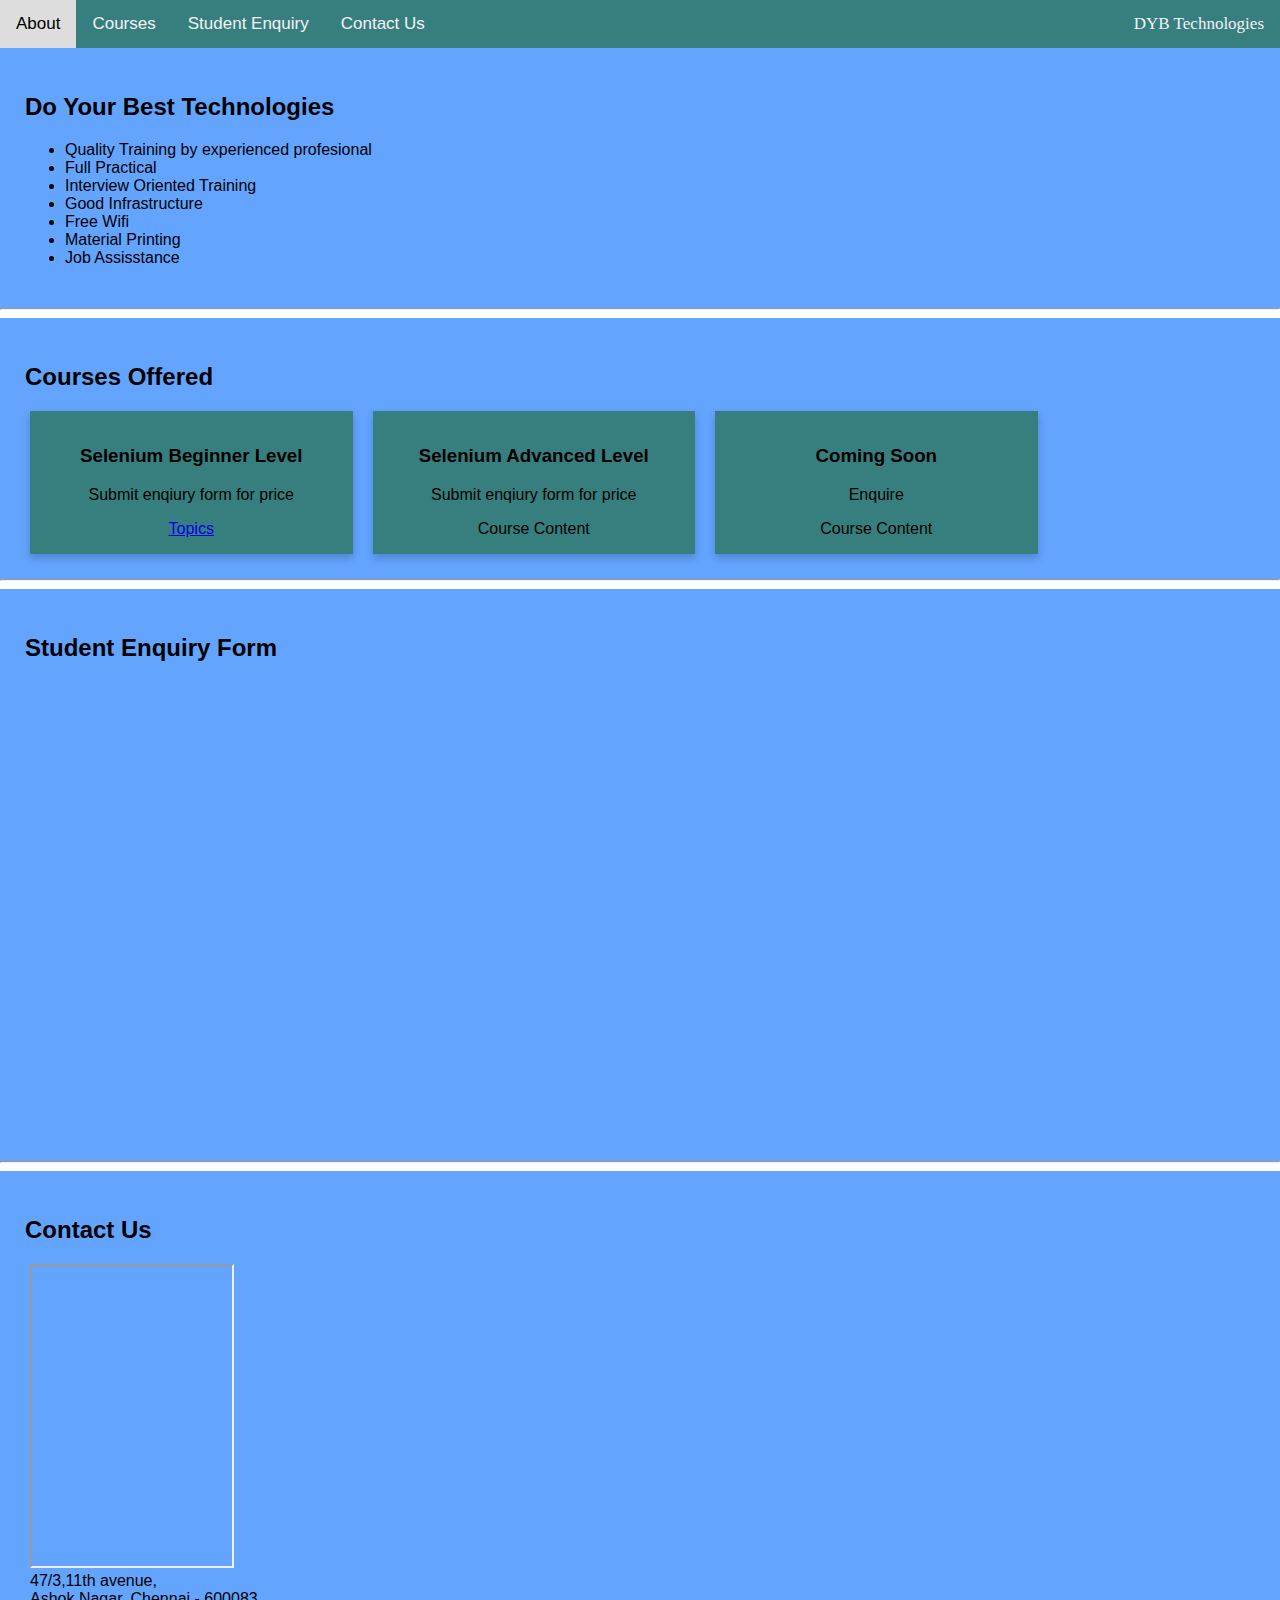
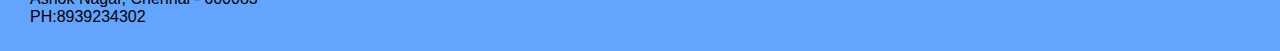
==== index.html @ 1f759fdf "Update index.html" ====
<!DOCTYPE html>
<html>

<head>
	

	<style>

		body {
 margin: 0;
  font-family: Arial, Helvetica, sans-serif;
			
}
		.section {
		 float: left;
  padding:25px;
  width: 100%;
  background-color: #63a4ff;
  //height: 300px; /* only for demonstration, should be removed */
		}
		
		.one,
		.three {
			background-color: #63a4ff;
		}
		
		.nav a {
		
  float: left;
  color: #f2f2f2;
  text-align: center;
  padding: 14px 16px;
  text-decoration: none;
  font-size: 17px;
		}
		
.topnav-right {
overflow: hidden;
  float: right;
}
		.nav {
		
  overflow: hidden;
  background-color: #377f7e;
}
.nav a:hover {
  background-color: #ddd;
  color: black;
}
		
section::after {
  content: "";
  display: table;
  clear: both;
}

  h3{
  float:center
  }
  /* Float four columns side by side */
.column {
  float: left;
  width: 25%;
  padding: 0 10px;
}

/* Remove extra left and right margins, due to padding */
.row {margin: 0 -5px;}

/* Clear floats after the columns */
.row:after {
  content: "";
  display: table;
  clear: both;
}
.columns
{
float:right
 width: 25%;
 padding: 0 10px;
}
/* Responsive columns */
@media screen and (max-width: 600px) {
  .column {
    width: 100%;
    display: block;
    margin-bottom: 20px;
  }
}

/* Style the counter cards */
.card {
  box-shadow: 0 4px 8px 0 rgba(0, 0, 0, 0.2);
  padding: 16px;
  text-align: center;
  background-color: #377f7e;
}
  

	</style>
</head>

<body>

	<div class="nav">
		<a href="#section1" class="btn">About</a>
		<a href="#section2" class="btn">Courses</a>
		<a href="#section3" class="btn">Student Enquiry</a>
		<a href="#section4" class="btn">Contact Us</a>
		 <div class="topnav-right">
    <a style="font-family:bauhaus93;">DYB Technologies</a>
  
  </div>
	</div>
	<div class="section one" id="section1">
		<h2> Do	Your Best Technologies </h2>
		<p> <ul> <li>Quality Training by experienced profesional</li>
		<li>Full Practical</li>
		<li>Interview Oriented Training</li>
		<li>Good Infrastructure</li>
		<li>Free Wifi</li>
		<li>Material Printing</li>
		<li>Job Assisstance</li>
		</ul>
	</div>
	<hr>
	<div class="section two" id="section2">
		<h2>Courses Offered</h2>
	<div class="row">
  <div class="column">
    <div class="card">
      <h3>Selenium Beginner Level</h3>
     <p class="price">Submit enqiury form for price</p>
     <a href="https://docs.google.com/document/d/1M9c5lkFuT-Nensk66oK9Jt21yXq9Nfxy/edit?usp=sharing&ouid=114120413241996877171&rtpof=true&sd=true">Topics</a>
    </div>
  </div>

  <div class="column">
    <div class="card">
      <h3>Selenium Advanced Level</h3>
    <p class="price">Submit enqiury form for price</p>
      <a>Course Content</a>
    </div>
  </div>
  
  <div class="column">
    <div class="card">
      <h3>Coming Soon</h3>
       <p class="price">Enquire</p>
    <a>Course Content</a>
    </div>
  </div>
  

</div>
	</div>
<hr>
	<div class="section three" id="section3">
		<h2>Student Enquiry Form</h2>
		<div>
		<iframe src="https://smahendrancs.getform.com/59m9n" width="600" height="450" style="border:0;" allowfullscreen="" loading="lazy"></iframe>
		</div>
		</div>
				
<hr>

<div class="section four" id="section4">
			<h2>Contact Us</h2>
			  <div class="row">
			<div class ="columns">
			<iframe src="https://www.google.com/maps/embed?pb=!1m18!1m12!1m3!1d3887.0615962649995!2d80.20887921482264!3d13.03174949081638!2m3!1f0!2f0!3f0!3m2!1i1024!2i768!4f13.1!3m3!1m2!1s0x3a52671f9f2216a1%3A0xcbea58cc3898fc81!2s47%2C%203%2C%2011th%20Ave%2C%20near%20KFC%20-%20McDonald&#39;s%2C%20Ashok%20Nagar%2C%20Mettuppalayam%2C%20Ashok%20Nagar%2C%20Chennai%2C%20Tamil%20Nadu%20600083!5e0!3m2!1sen!2sin!4v1647001934421!5m2!1sen!2sin" width="200" height="300" style="border:1;"  allowfullscreen="" loading="lazy"></iframe>
			</div>
			<div class ="column">	
		
			 47/3,11th avenue,<br>Ashok Nagar,
			Chennai - 600083
			<br>PH:8939234302
			</div>
			</div>
			</div>

</body>

</html>
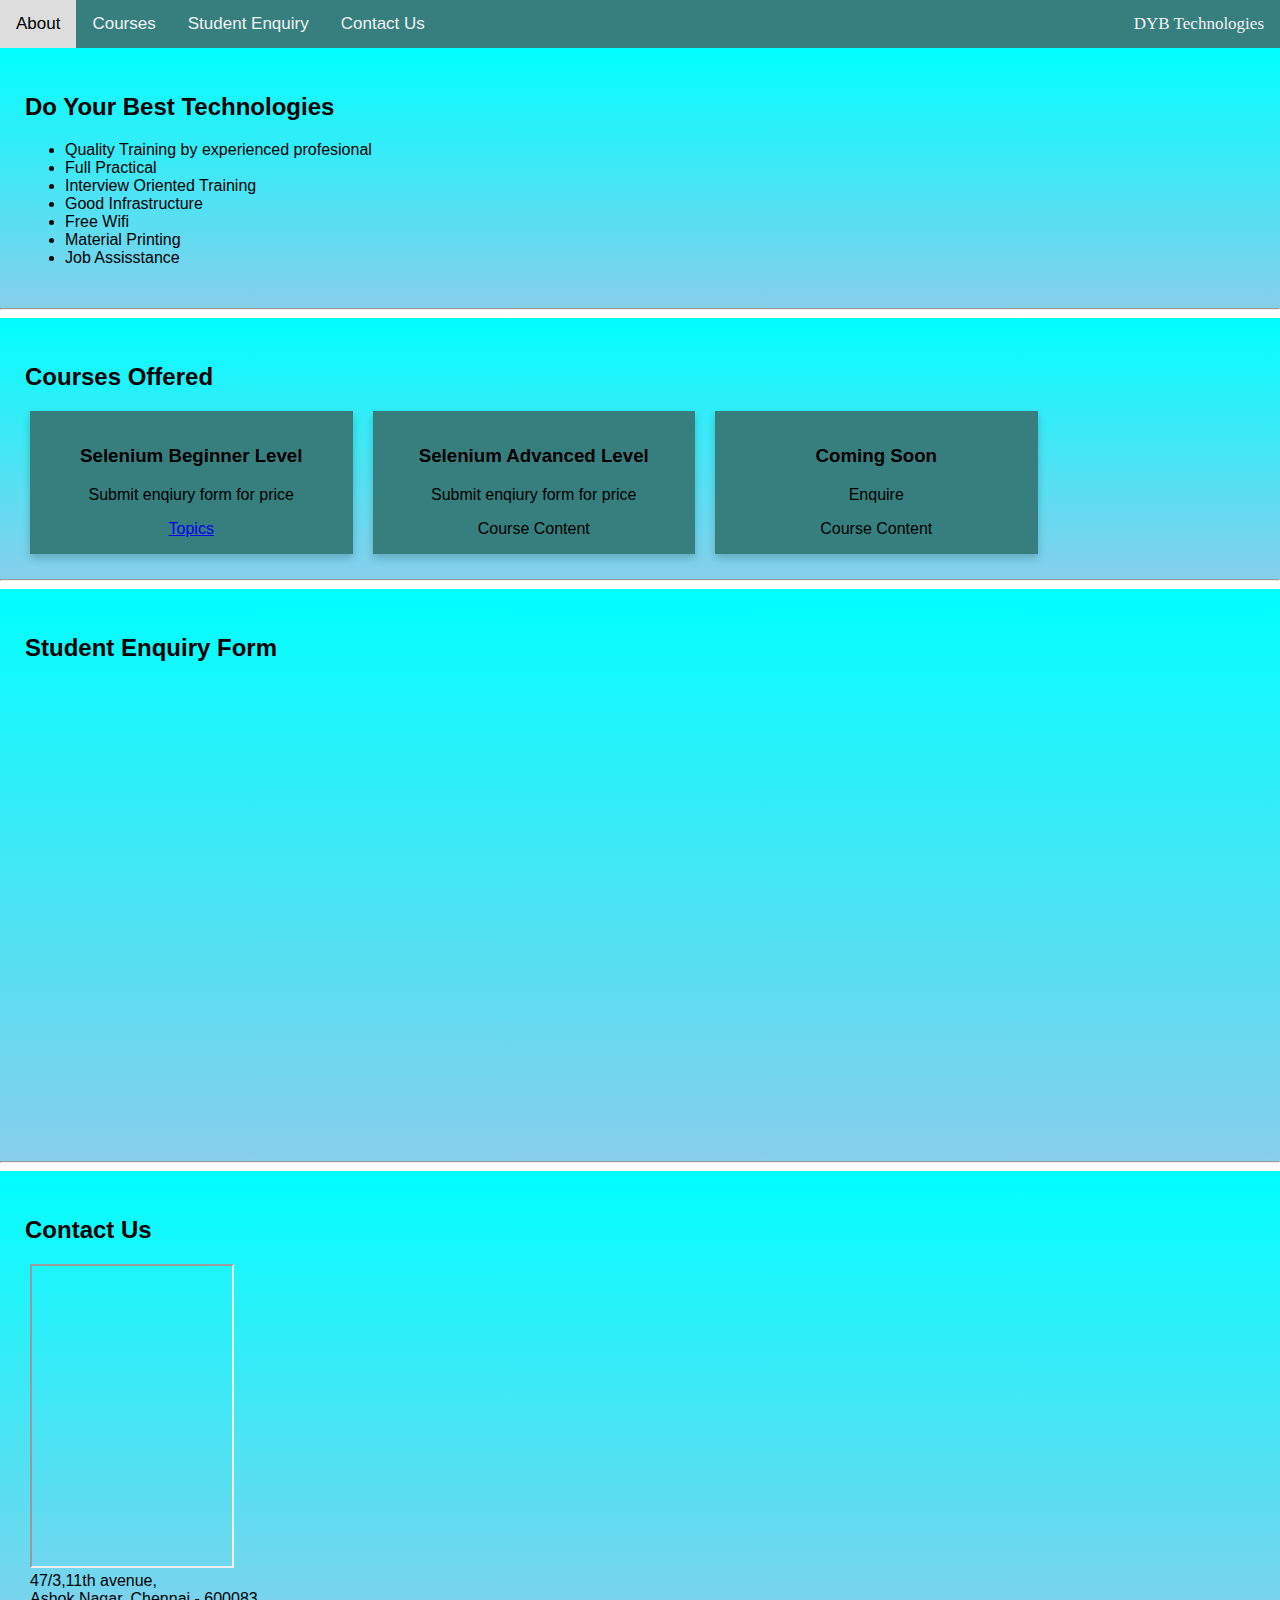
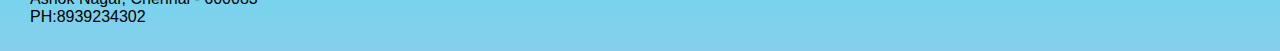
==== commit d50fe9f8: "Update index.html" ====
--- a/index.html
+++ b/index.html
@@ -15,13 +15,13 @@
 		 float: left;
   padding:25px;
   width: 100%;
-  background-color: #63a4ff;
+  background-image: linear-gradient(aqua, skyblue);
   //height: 300px; /* only for demonstration, should be removed */
 		}
 		
 		.one,
 		.three {
-			background-color: #63a4ff;
+			 background-image: linear-gradient(aqua, skyblue);
 		}
 		
 		.nav a {
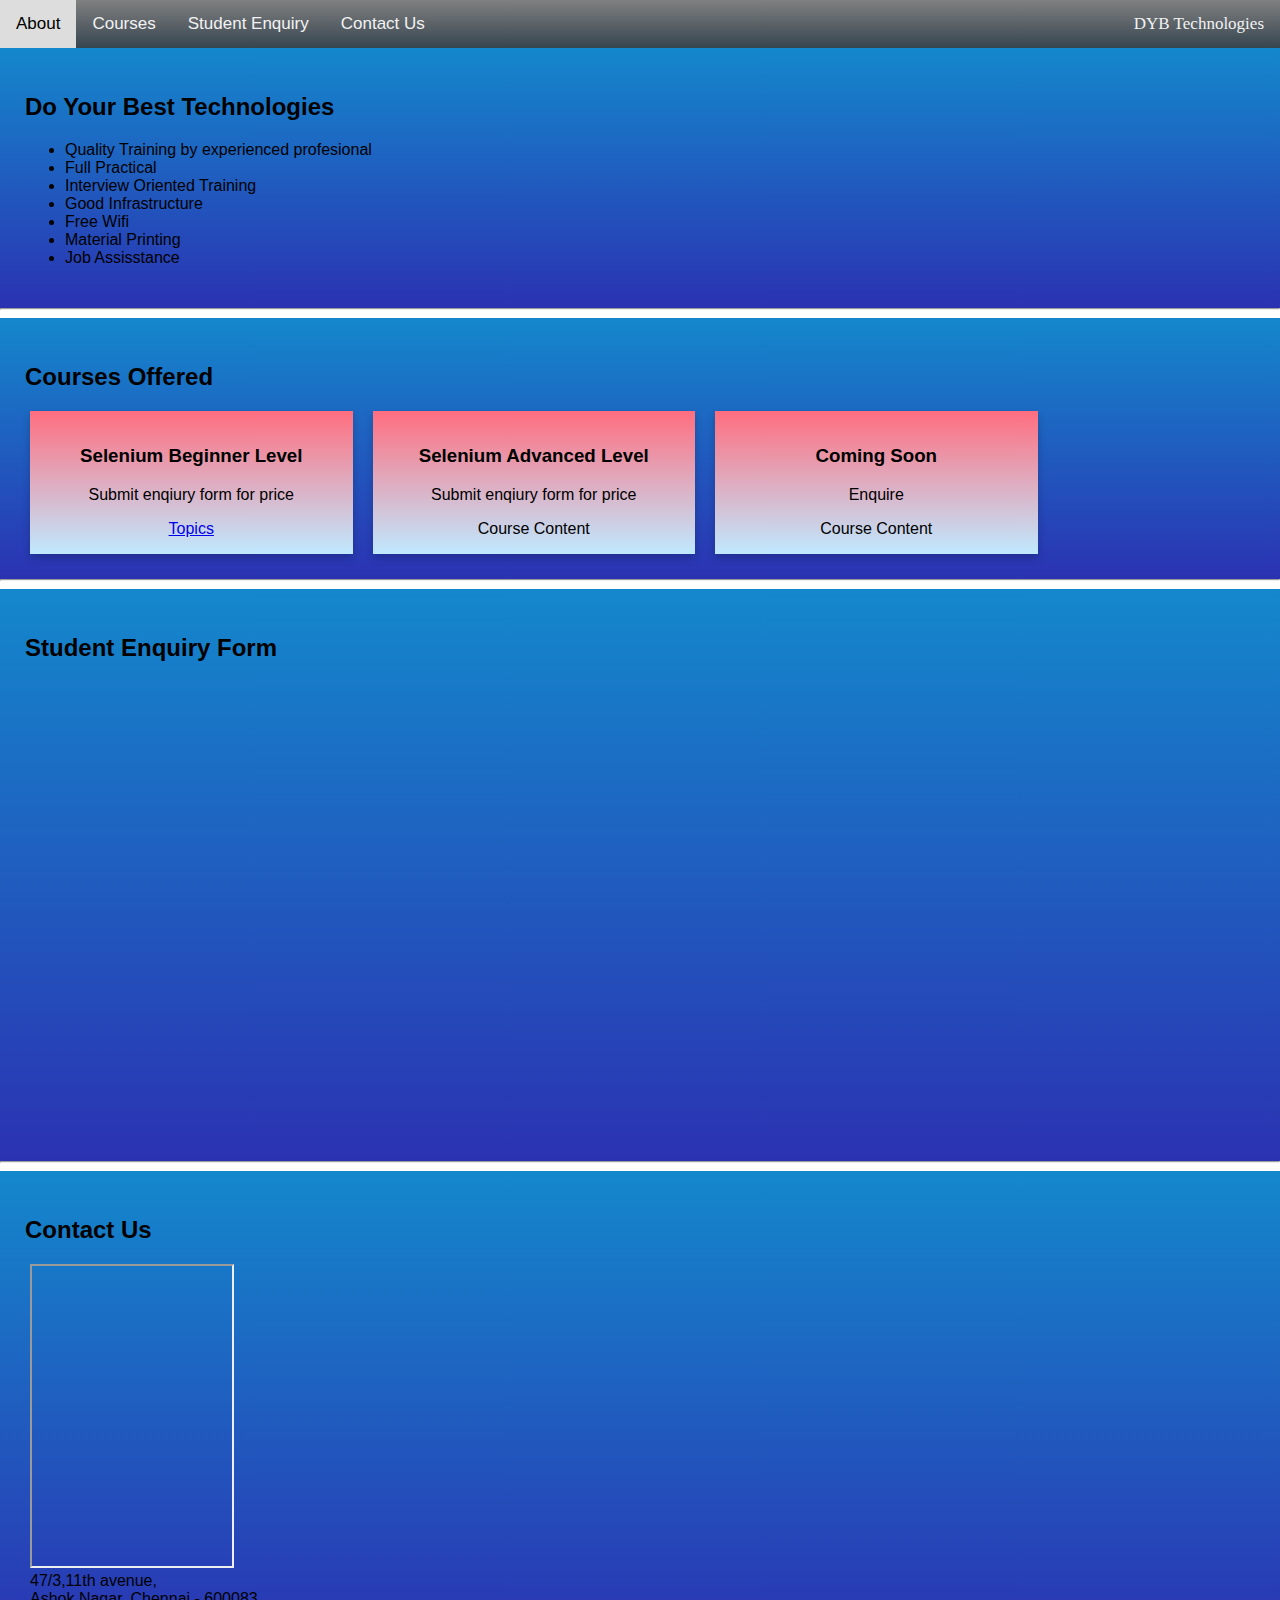
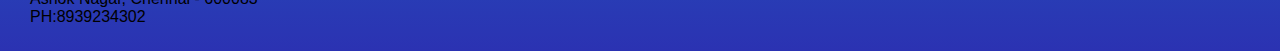
==== commit e1f40c72: "Update index.html" ====
--- a/index.html
+++ b/index.html
@@ -15,13 +15,13 @@
 		 float: left;
   padding:25px;
   width: 100%;
-  background-image: linear-gradient(aqua, skyblue);
+  background-image: linear-gradient(#1488CC, #2B32B2);
   //height: 300px; /* only for demonstration, should be removed */
 		}
 		
 		.one,
 		.three {
-			 background-image: linear-gradient(aqua, skyblue);
+			 background-image: linear-gradient(#1488CC, #2B32B2);
 		}
 		
 		.nav a {
@@ -41,7 +41,7 @@
 		.nav {
 		
   overflow: hidden;
-  background-color: #377f7e;
+ background-image:linear-gradient(grey, #36454f)
 }
 .nav a:hover {
   background-color: #ddd;
@@ -93,7 +93,7 @@
   box-shadow: 0 4px 8px 0 rgba(0, 0, 0, 0.2);
   padding: 16px;
   text-align: center;
-  background-color: #377f7e;
+  background-image: linear-gradient(#ff6e7f , #bfe9ff);
 }
   
 
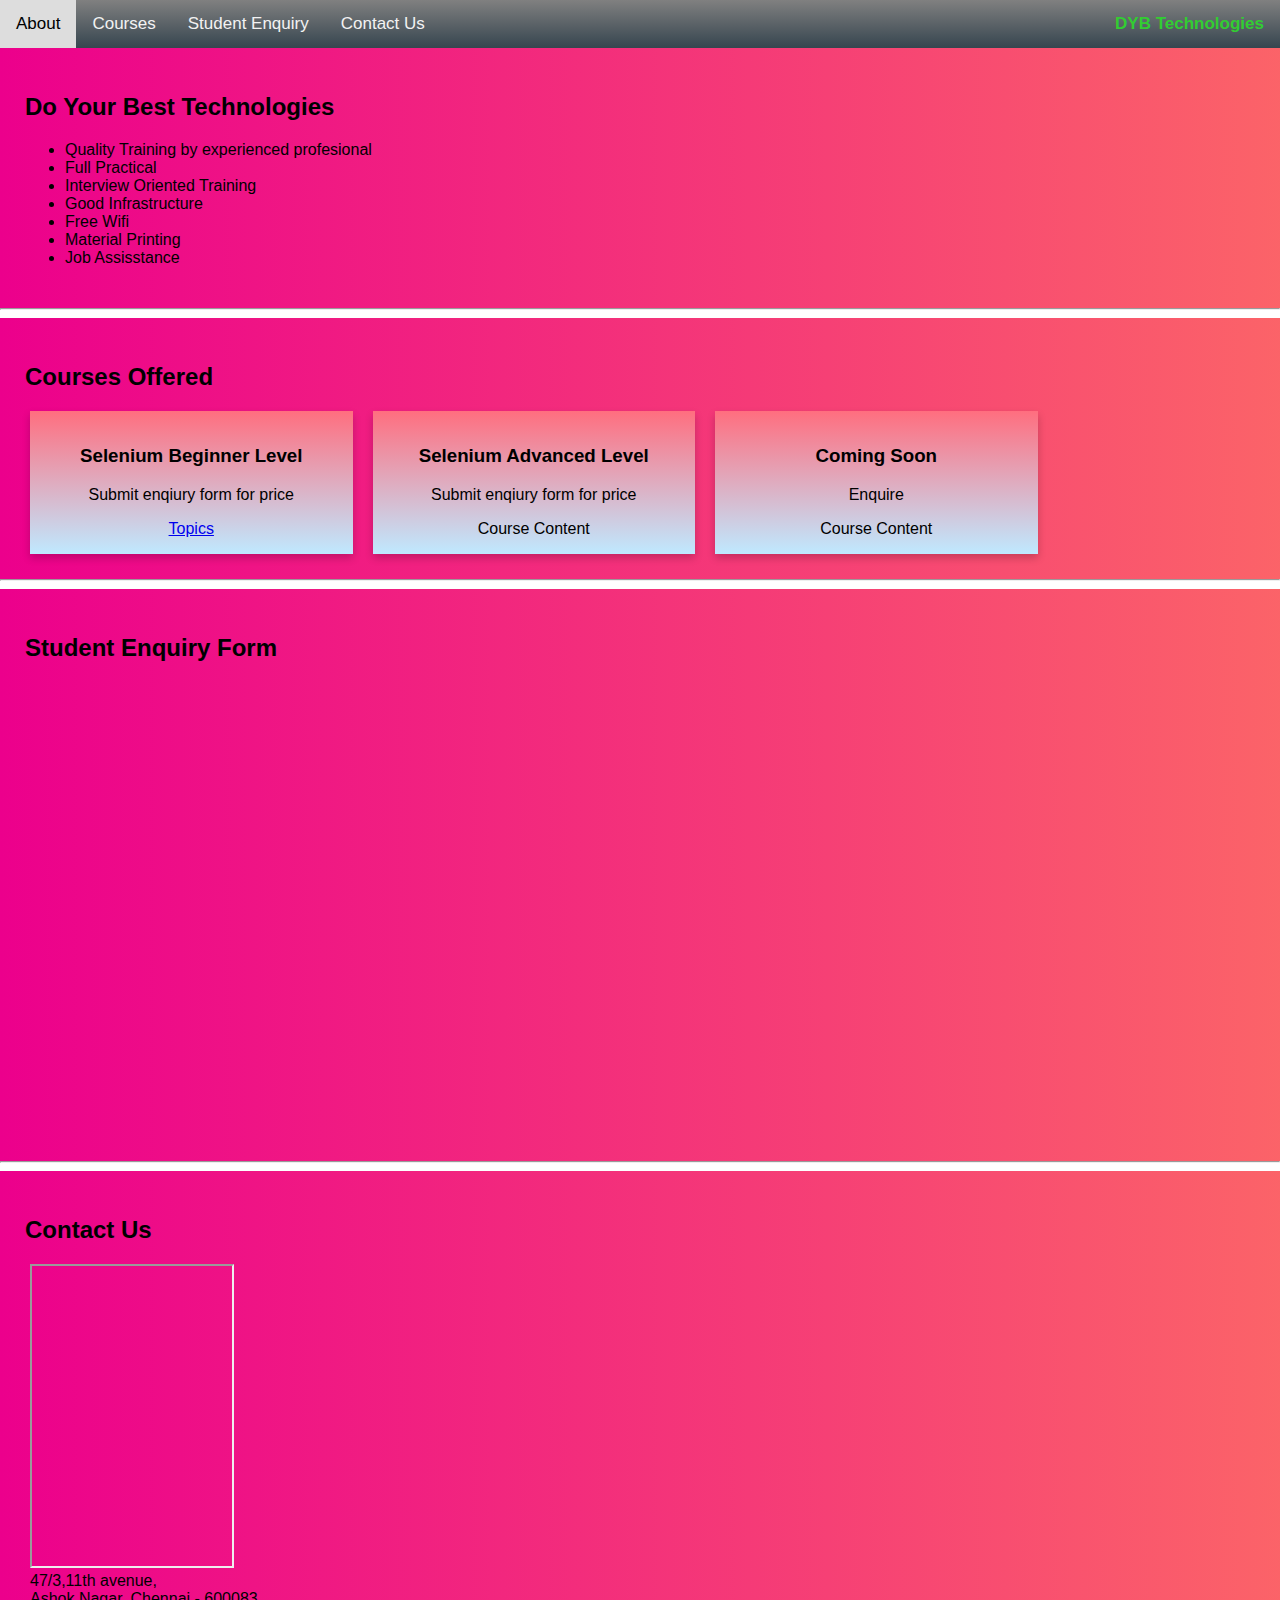
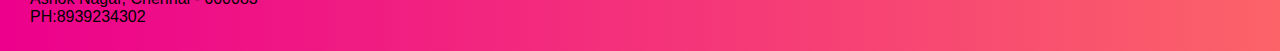
==== commit be1ddc6f: "Update index.html" ====
--- a/index.html
+++ b/index.html
@@ -15,13 +15,13 @@
 		 float: left;
   padding:25px;
   width: 100%;
-  background-image: linear-gradient(#1488CC, #2B32B2);
+  background-image:linear-gradient(to right, #ec008c, #fc6767);
   //height: 300px; /* only for demonstration, should be removed */
 		}
 		
 		.one,
 		.three {
-			 background-image: linear-gradient(#1488CC, #2B32B2);
+			 background-image: linear-gradient(to right, #ec008c, #fc6767);
 		}
 		
 		.nav a {
@@ -108,7 +108,7 @@
 		<a href="#section3" class="btn">Student Enquiry</a>
 		<a href="#section4" class="btn">Contact Us</a>
 		 <div class="topnav-right">
-    <a style="font-family:bauhaus93;">DYB Technologies</a>
+			 <a style="color:#32CD32"><b>DYB Technologies</b></a>
   
   </div>
 	</div>
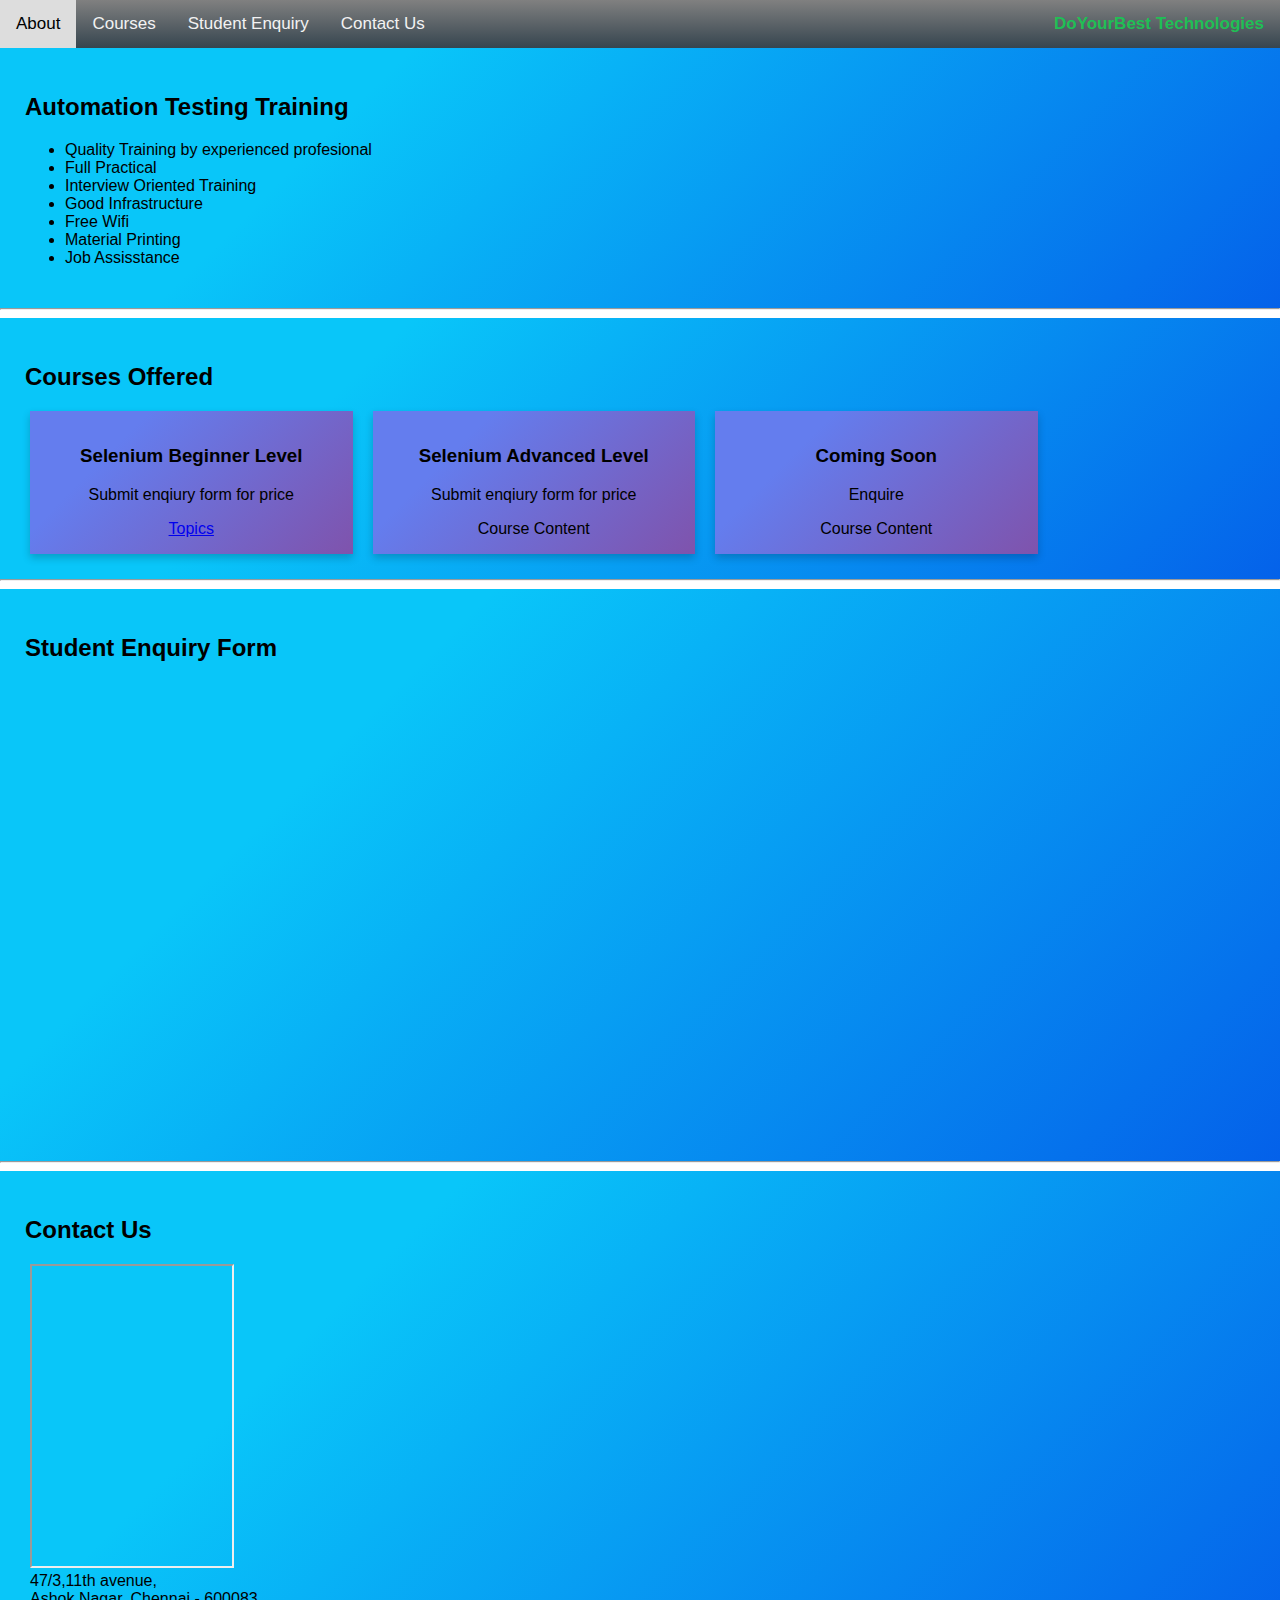
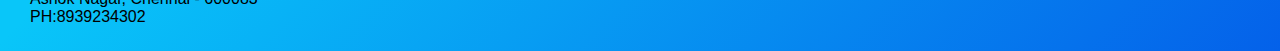
==== commit 9e72348a: "added browser icon" ====
--- a/index.html
+++ b/index.html
@@ -2,7 +2,7 @@
 <html>
 
 <head>
-	
+	<link rel="icon" type="image/x-icon" href="favicon.ico">
 
 	<style>
 
@@ -15,13 +15,13 @@
 		 float: left;
   padding:25px;
   width: 100%;
-  background-image:linear-gradient(to right, #ec008c, #fc6767);
+  background-image:linear-gradient(315deg, #045de9 0%, #09c6f9 74%);
   //height: 300px; /* only for demonstration, should be removed */
 		}
 		
 		.one,
 		.three {
-			 background-image: linear-gradient(to right, #ec008c, #fc6767);
+			 background-image: linear-gradient(315deg, #045de9 0%, #09c6f9 74%);
 		}
 		
 		.nav a {
@@ -93,7 +93,7 @@
   box-shadow: 0 4px 8px 0 rgba(0, 0, 0, 0.2);
   padding: 16px;
   text-align: center;
-  background-image: linear-gradient(#ff6e7f , #bfe9ff);
+  background-image:linear-gradient(315deg, #7f53ac 0%, #647dee 74%);
 }
   
 
@@ -108,12 +108,12 @@
 		<a href="#section3" class="btn">Student Enquiry</a>
 		<a href="#section4" class="btn">Contact Us</a>
 		 <div class="topnav-right">
-			 <a style="color:#32CD32"><b>DYB Technologies</b></a>
+			 <a style="color:#20bf55"><b>DoYourBest Technologies</b></a>
   
   </div>
 	</div>
 	<div class="section one" id="section1">
-		<h2> Do	Your Best Technologies </h2>
+		<h2> Automation Testing Training  </h2>
 		<p> <ul> <li>Quality Training by experienced profesional</li>
 		<li>Full Practical</li>
 		<li>Interview Oriented Training</li>
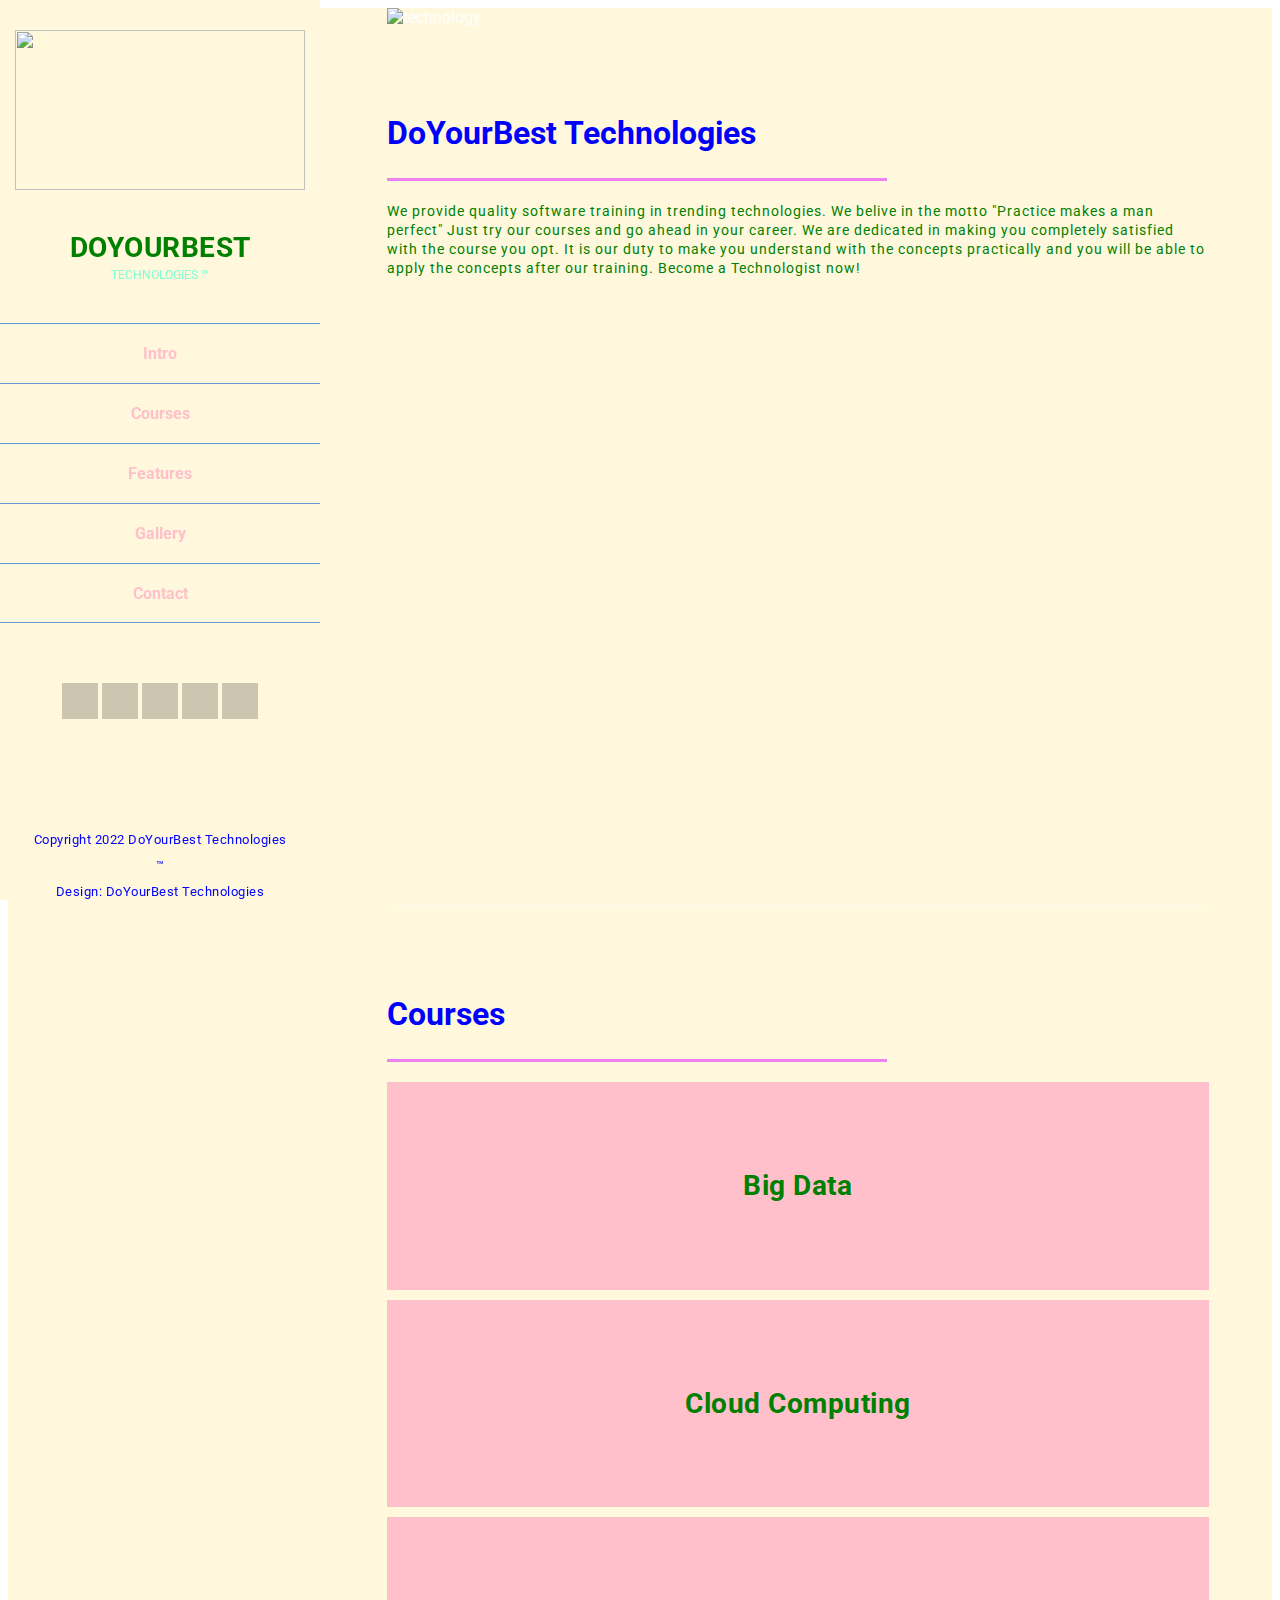
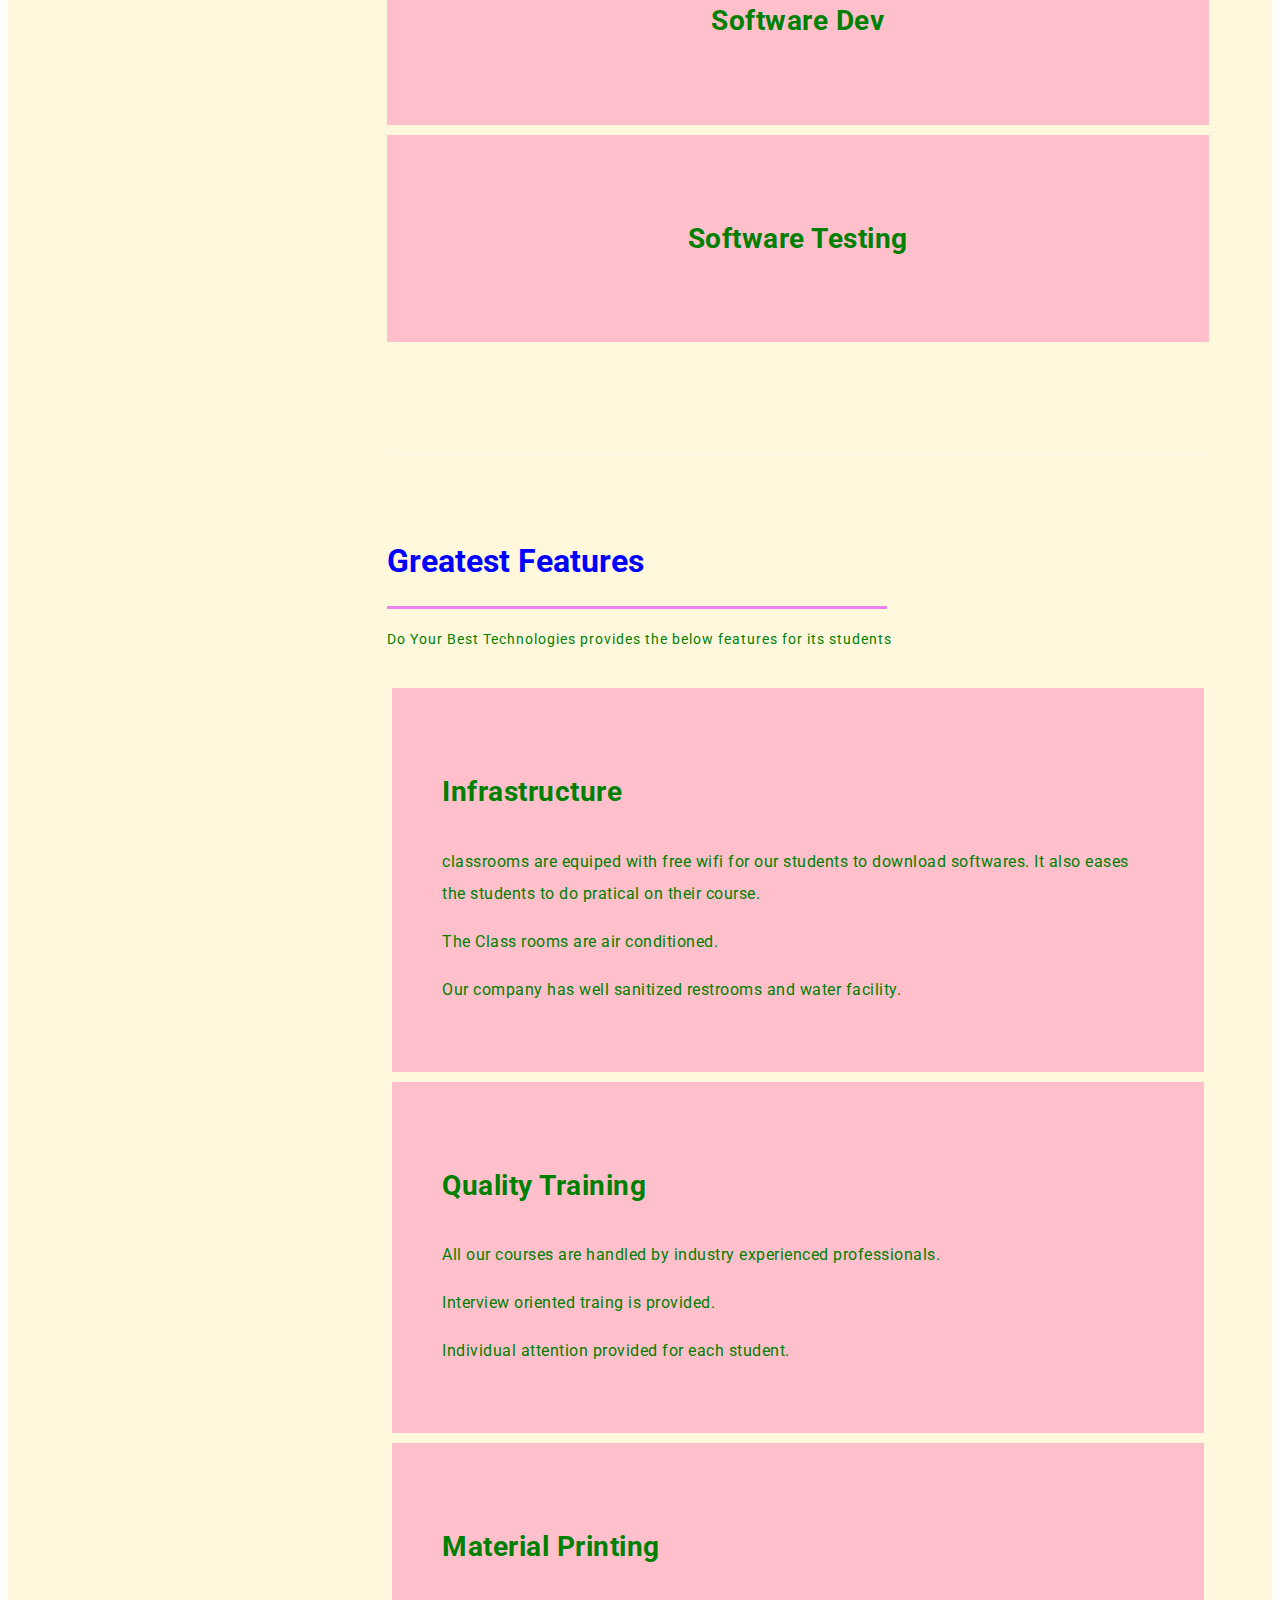
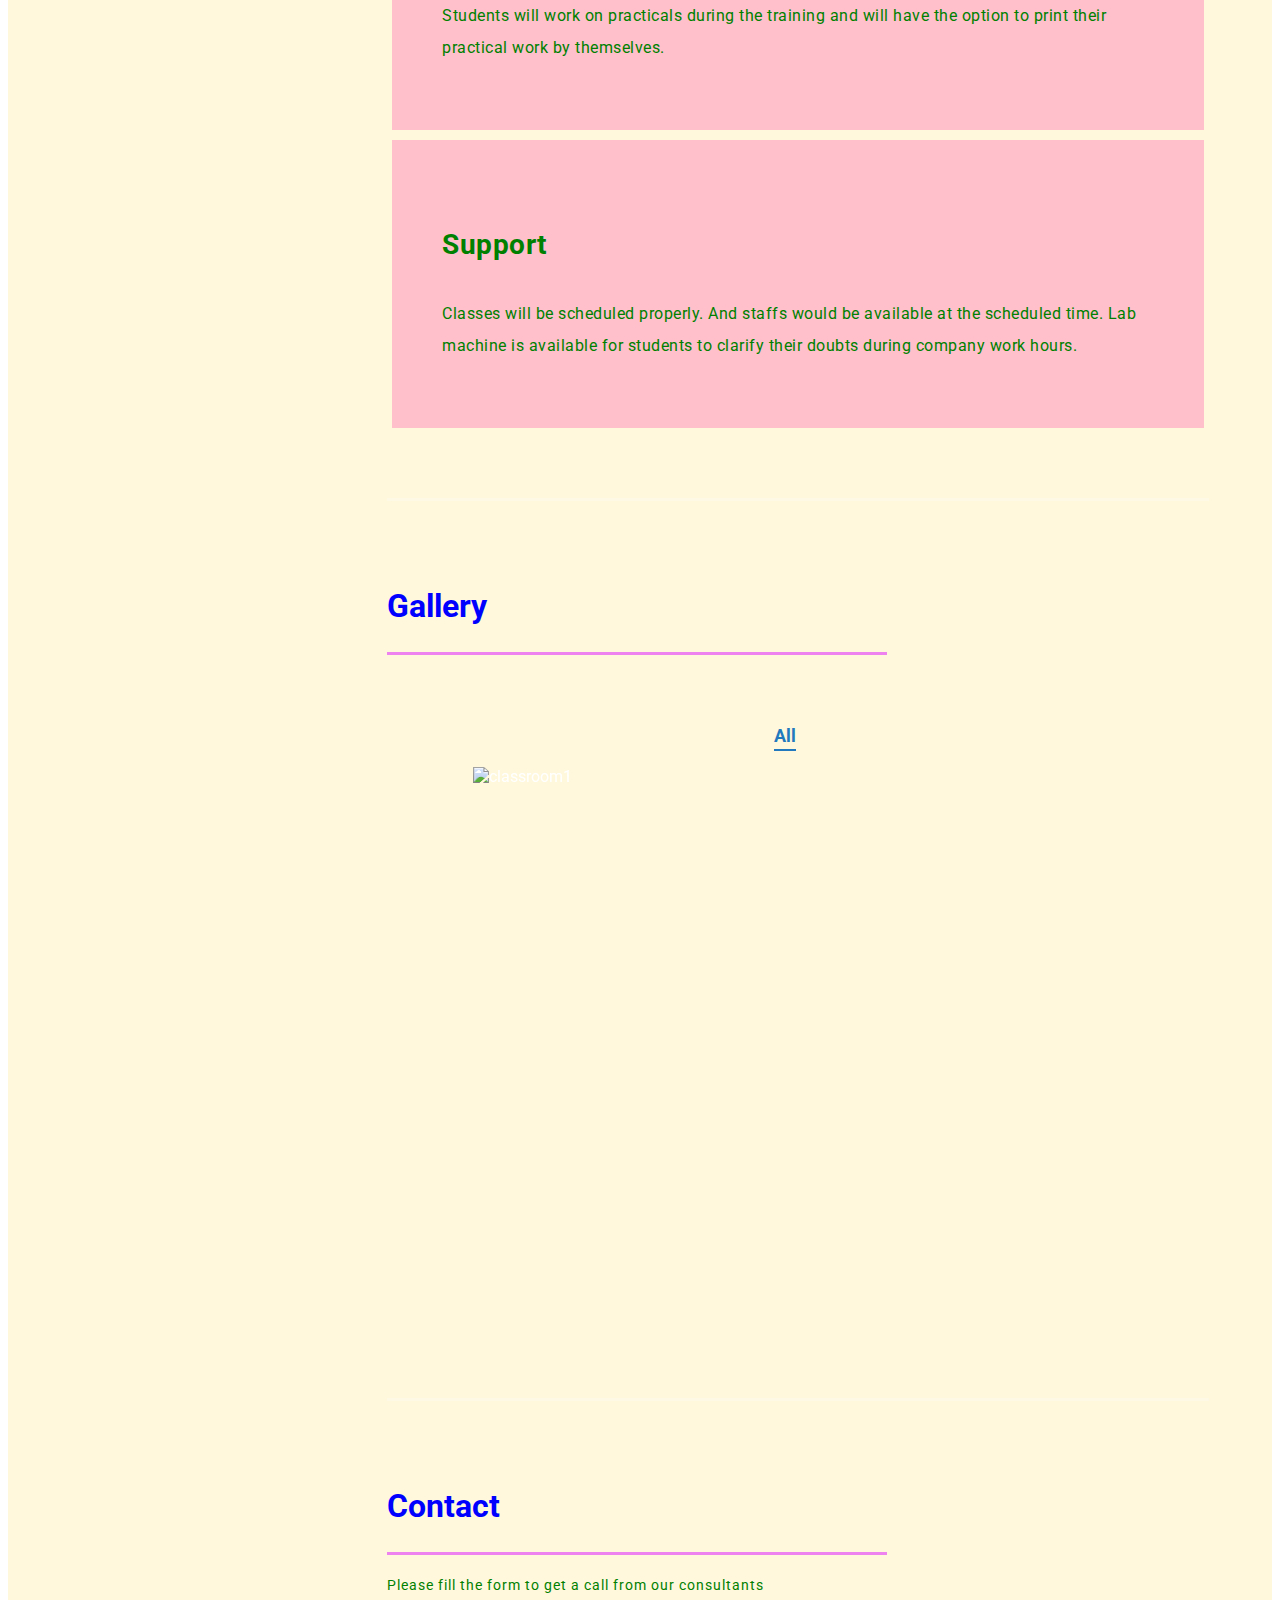
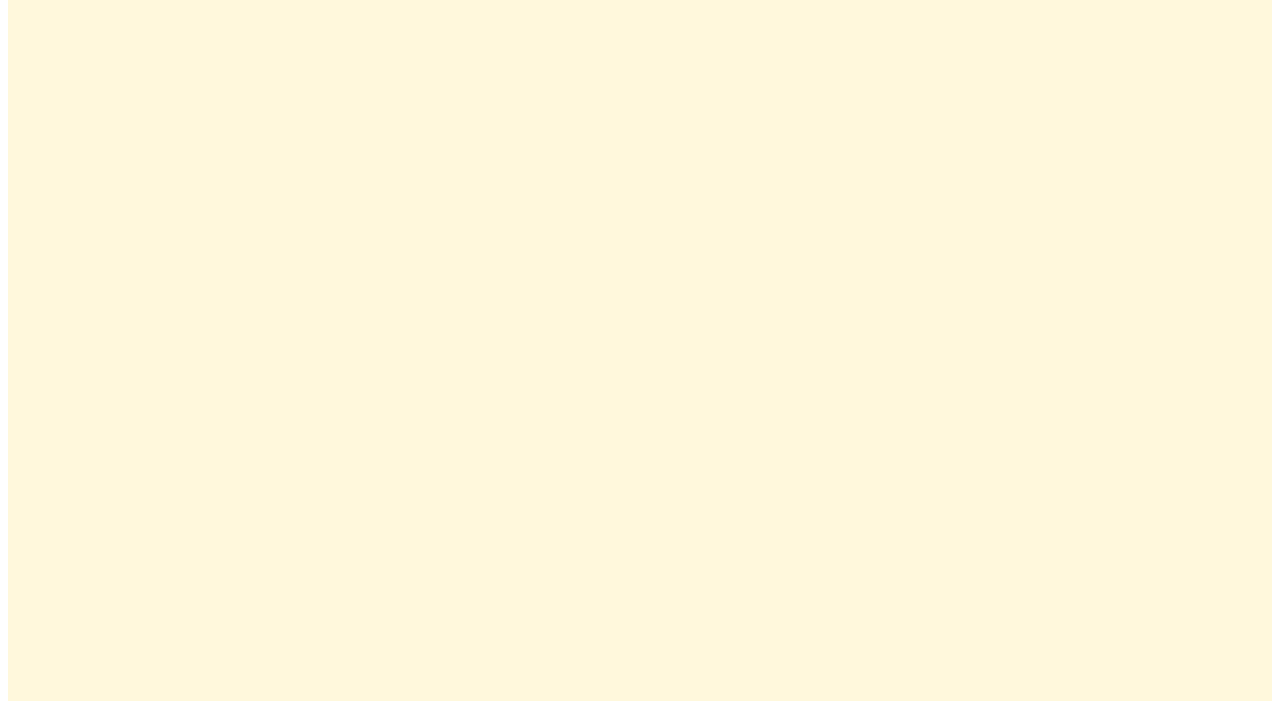
==== commit 3619da7a: "title fix" ====
--- a/index.html
+++ b/index.html
@@ -1,184 +1,291 @@
-																		<!DOCTYPE html>
-<html>
-
-<head>
-	<link rel="icon" type="image/x-icon" href="favicon.ico">
-
-	<style>
-
-		body {
- margin: 0;
-  font-family: Arial, Helvetica, sans-serif;
+<!DOCTYPE html>
+<html lang="en">
+  <head>
+    <meta charset="utf-8" />
+    <meta name="viewport" content="width=device-width, initial-scale=1, shrink-to-fit=no" />
+    <title>DoYourBest</title>
+    <meta name="description" content="" />
+    <meta name="author" content="Tooplate" />
+    <!-- Bootstrap core CSS -->
+    <link href="vendor/bootstrap/css/bootstrap.min.css" rel="stylesheet" />
+    <!-- Additional CSS Files -->
+    <link href="https://fonts.googleapis.com/css?family=Lato:100,300,400,700,900" rel="stylesheet" />
+    <link rel="stylesheet" href="assets/css/fontawesome.css" />
+    <link rel="stylesheet" href="assets/css/tooplate-style.css" />
+    <link rel="stylesheet" href="assets/css/owl.css" />
+    <link rel="stylesheet" href="assets/css/lightbox.css" />
+  </head>
+<!--
+Tooplate 2116 Blugoon
+https://www.tooplate.com/view/2116-blugoon
+-->
+  <body>
+    <div id="page-wraper">
+      <!-- Sidebar Menu -->
+      <div class="responsive-nav">
+        <i class="fa fa-bars" id="menu-toggle"></i>
+        <div id="menu" class="menu">
+          <i class="fa fa-times" id="menu-close"></i>
+          <div class="container">
+            <div class="image">
+			<img src="newicon.png">
+           
+            </div>
+            <div class="author-content">
+              <h4>DoYourBest</h4>
+              <span>Technologies &trade;</span>
+            </div>
+            <nav class="main-nav" role="navigation">
+              <ul class="main-menu">
+                <li><a href="#section1">Intro</a></li>
+				 <li><a href="#section5">Courses</a></li>
+                <li><a href="#section2">Features</a></li>
+                <li><a href="#section3">Gallery</a></li>
+                <li><a href="#section4">Contact</a></li>
+              </ul>
+            </nav>
+            <div class="social-network">
+              <ul class="soial-icons">
+                <li>
+                  <a href="#"><i class="fa fa-facebook"></i></a>
+                </li>
+                <li>
+                  <a href="#"><i class="fa fa-twitter"></i></a>
+                </li>
+                <li>
+                  <a href="#"><i class="fa fa-linkedin"></i></a>
+                </li>
+                <li>
+                  <a href="#"><i class="fa fa-dribbble"></i></a>
+                </li>
+                <li>
+                  <a href="#"><i class="fa fa-rss"></i></a>
+                </li>
+              </ul>
+            </div>
+            <div class="copyright-text">
+              <p class ="rights">Copyright 2022 DoYourBest Technologies &trade;<br>
+              Design: DoYourBest Technologies</p>
+            </div>
+          </div>
+        </div>
+      </div>
+
+      <section class="section about-me" data-section="section1">
+        <div class="container">
+        <div class="top-header">
+        	<img src="tech.jpg" alt="technology" />
+        </div>
+          <div class="section-heading">
+          
+            <h2>DoYourBest Technologies</h2>
+            <div class="line-dec"></div>
+            <span>We provide quality software training in trending technologies. We belive in the motto "Practice makes a man perfect"
+Just try our courses and go ahead in your career. We are dedicated in making you completely satisfied with the course you opt.
+It is our duty to make you understand with the concepts practically and you will be able to apply the concepts after our training.
+Become a Technologist now!
+</span>
+ </div>
+  </div>
+  </section>
+		    <section class="section my-work" data-section="section5">
+        <div class="container">
+		  <div class="section-heading">
+		    <h2>Courses</h2>
+			  <div class="line-dec"></div>
+			    <div class="row">
+            <div class="col-md-6">
+              <div class="service-item">
+              <h4><center>Big Data</center></h4>
+                              
+              </div>
+            </div>
+			  <div class="col-md-6">
+              <div class="service-item">
+              <h4><center>Cloud Computing</center></h4>
+                              
+              </div>
+            </div>
+			         
+			  <div class="col-md-6">
+              <div class="service-item">
+              <h4><center>Software Dev</center></h4>
+                              
+              </div>
+            </div>
 			
-}
-		.section {
-		 float: left;
-  padding:25px;
-  width: 100%;
-  background-image:linear-gradient(315deg, #045de9 0%, #09c6f9 74%);
-  //height: 300px; /* only for demonstration, should be removed */
-		}
-		
-		.one,
-		.three {
-			 background-image: linear-gradient(315deg, #045de9 0%, #09c6f9 74%);
-		}
-		
-		.nav a {
-		
-  float: left;
-  color: #f2f2f2;
-  text-align: center;
-  padding: 14px 16px;
-  text-decoration: none;
-  font-size: 17px;
-		}
-		
-.topnav-right {
-overflow: hidden;
-  float: right;
-}
-		.nav {
-		
-  overflow: hidden;
- background-image:linear-gradient(grey, #36454f)
-}
-.nav a:hover {
-  background-color: #ddd;
-  color: black;
-}
-		
-section::after {
-  content: "";
-  display: table;
-  clear: both;
-}
-
-  h3{
-  float:center
-  }
-  /* Float four columns side by side */
-.column {
-  float: left;
-  width: 25%;
-  padding: 0 10px;
-}
-
-/* Remove extra left and right margins, due to padding */
-.row {margin: 0 -5px;}
-
-/* Clear floats after the columns */
-.row:after {
-  content: "";
-  display: table;
-  clear: both;
-}
-.columns
-{
-float:right
- width: 25%;
- padding: 0 10px;
-}
-/* Responsive columns */
-@media screen and (max-width: 600px) {
-  .column {
-    width: 100%;
-    display: block;
-    margin-bottom: 20px;
-  }
-}
-
-/* Style the counter cards */
-.card {
-  box-shadow: 0 4px 8px 0 rgba(0, 0, 0, 0.2);
-  padding: 16px;
-  text-align: center;
-  background-image:linear-gradient(315deg, #7f53ac 0%, #647dee 74%);
-}
-  
-
-	</style>
-</head>
-
-<body>
-
-	<div class="nav">
-		<a href="#section1" class="btn">About</a>
-		<a href="#section2" class="btn">Courses</a>
-		<a href="#section3" class="btn">Student Enquiry</a>
-		<a href="#section4" class="btn">Contact Us</a>
-		 <div class="topnav-right">
-			 <a style="color:#20bf55"><b>DoYourBest Technologies</b></a>
-  
-  </div>
-	</div>
-	<div class="section one" id="section1">
-		<h2> Automation Testing Training  </h2>
-		<p> <ul> <li>Quality Training by experienced profesional</li>
-		<li>Full Practical</li>
-		<li>Interview Oriented Training</li>
-		<li>Good Infrastructure</li>
-		<li>Free Wifi</li>
-		<li>Material Printing</li>
-		<li>Job Assisstance</li>
-		</ul>
-	</div>
-	<hr>
-	<div class="section two" id="section2">
-		<h2>Courses Offered</h2>
-	<div class="row">
-  <div class="column">
-    <div class="card">
-      <h3>Selenium Beginner Level</h3>
-     <p class="price">Submit enqiury form for price</p>
-     <a href="https://docs.google.com/document/d/1M9c5lkFuT-Nensk66oK9Jt21yXq9Nfxy/edit?usp=sharing&ouid=114120413241996877171&rtpof=true&sd=true">Topics</a>
+			  <div class="col-md-6">
+              <div class="service-item">
+              <h4><center>Software Testing</center></h4>
+                              
+              </div>
+            </div>
+			 </div>
+	
+      </section>
+
+      <section class="section my-services" data-section="section2">
+        <div class="container">
+          <div class="section-heading">
+            <h2>Greatest Features</h2>
+            <div class="line-dec"></div>
+            <span>Do Your Best Technologies provides the below features for its students</span>
+          </div>
+          <div class="row">
+            <div class="col-md-6">
+              <div class="service-item">
+              <h4>Infrastructure</h4>
+                  <p>classrooms are equiped with free wifi for our students to download softwares. It also eases the students to do pratical on their course.</p>
+                  <p>The Class rooms are air conditioned.</p>
+				  <p>Our company has well sanitized restrooms and water facility.</p>
+               
+              </div>
+            </div>
+            <div class="col-md-6">
+              <div class="service-item">
+                 <h4>Quality Training</h4>
+                  <p>All our courses are handled by industry experienced professionals.</p>
+                  <p>Interview oriented traing is provided.</p>
+				   <p>Individual attention provided for each student.</p>
+              </div>
+            </div>
+            <div class="col-md-6">
+              <div class="service-item">
+                 <h4>Material Printing</h4>
+                  <p>Students will work on practicals during the training and will have the option to print their practical work  by themselves.</p>
+                  
+              </div>
+            </div>
+            <div class="col-md-6">
+              <div class="service-item">
+                <i class="fa fa-support"></i>
+               <h4>Support</h4>
+                  <p>Classes will be scheduled properly. And staffs would be available at the scheduled time. Lab machine is available for students to clarify their doubts during company work hours.</p>
+              </div>
+            </div>
+          </div>
+        </div>
+      </section>
+
+      <section class="section my-work" data-section="section3">
+        <div class="container">
+          <div class="section-heading">
+            <h2>Gallery</h2>
+            <div class="line-dec"></div>
+            <span></span>
+          </div>
+          <div class="row">
+            <div class="isotope-wrapper">
+              <form class="isotope-toolbar">
+                <label><input type="radio" data-type="*" checked="" name="isotope-filter" />
+                  <span>all</span></label>
+               
+               
+              </form>
+              <div class="isotope-box">
+                <div class="isotope-item" data-type="beach">
+                  <figure class="snip1321">
+                    <img src="assets/images/class1.jpg" alt="classroom1" />
+                    <figcaption>
+                      <a href="assets/images/class1.jpg"
+                        data-lightbox="image-1"
+                       
+                      <h4>ClassRoom</h4>
+                      <span>room1</span>
+                    </figcaption>
+                  </figure>
+                </div>
+
+          
+
+               
+
+              
+
+        
+
+          
+              </div>
+            </div>
+          </div>
+        </div>
+      </section>
+
+      <section class="section contact-me" data-section="section4">
+        <div class="container">
+          <div class="section-heading">
+            <h2>Contact</h2>
+            <div class="line-dec"></div>
+            <span>Please fill the form to get a call from our consultants</span>
+          </div>
+          <div class="row">
+            <div class="right-content">
+              <div class="container">
+            <iframe src="https://smahendrancs.getform.com/59m9n" width="600" height="450" style="border:0;" allowfullscreen="" loading="lazy"></iframe>
+              </div>
+            </div>
+          </div>
+        </div>
+      </section>
     </div>
-  </div>
-
-  <div class="column">
-    <div class="card">
-      <h3>Selenium Advanced Level</h3>
-    <p class="price">Submit enqiury form for price</p>
-      <a>Course Content</a>
-    </div>
-  </div>
-  
-  <div class="column">
-    <div class="card">
-      <h3>Coming Soon</h3>
-       <p class="price">Enquire</p>
-    <a>Course Content</a>
-    </div>
-  </div>
-  
-
-</div>
-	</div>
-<hr>
-	<div class="section three" id="section3">
-		<h2>Student Enquiry Form</h2>
-		<div>
-		<iframe src="https://smahendrancs.getform.com/59m9n" width="600" height="450" style="border:0;" allowfullscreen="" loading="lazy"></iframe>
-		</div>
-		</div>
-				
-<hr>
-
-<div class="section four" id="section4">
-			<h2>Contact Us</h2>
-			  <div class="row">
-			<div class ="columns">
-			<iframe src="https://www.google.com/maps/embed?pb=!1m18!1m12!1m3!1d3887.0615962649995!2d80.20887921482264!3d13.03174949081638!2m3!1f0!2f0!3f0!3m2!1i1024!2i768!4f13.1!3m3!1m2!1s0x3a52671f9f2216a1%3A0xcbea58cc3898fc81!2s47%2C%203%2C%2011th%20Ave%2C%20near%20KFC%20-%20McDonald&#39;s%2C%20Ashok%20Nagar%2C%20Mettuppalayam%2C%20Ashok%20Nagar%2C%20Chennai%2C%20Tamil%20Nadu%20600083!5e0!3m2!1sen!2sin!4v1647001934421!5m2!1sen!2sin" width="200" height="300" style="border:1;"  allowfullscreen="" loading="lazy"></iframe>
-			</div>
-			<div class ="column">	
-		
-			 47/3,11th avenue,<br>Ashok Nagar,
-			Chennai - 600083
-			<br>PH:8939234302
-			</div>
-			</div>
-			</div>
-
-</body>
-
-</html>
+    <!-- Scripts -->
+    <!-- Bootstrap core JavaScript -->
+    <script src="vendor/jquery/jquery.min.js"></script>
+    <script src="vendor/bootstrap/js/bootstrap.bundle.min.js"></script>
+
+    <script src="assets/js/isotope.min.js"></script>
+    <script src="assets/js/owl-carousel.js"></script>
+    <script src="assets/js/lightbox.js"></script>
+    <script src="assets/js/custom.js"></script>
+    <script>
+      //according to loftblog tut
+      $(".main-menu li:first").addClass("active");
+
+      var showSection = function showSection(section, isAnimate) {
+        var direction = section.replace(/#/, ""),
+          reqSection = $(".section").filter(
+            '[data-section="' + direction + '"]'
+          ),
+          reqSectionPos = reqSection.offset().top - 0;
+
+        if (isAnimate) {
+          $("body, html").animate(
+            {
+              scrollTop: reqSectionPos
+            },
+            800
+          );
+        } else {
+          $("body, html").scrollTop(reqSectionPos);
+        }
+      };
+
+      var checkSection = function checkSection() {
+        $(".section").each(function() {
+          var $this = $(this),
+            topEdge = $this.offset().top - 80,
+            bottomEdge = topEdge + $this.height(),
+            wScroll = $(window).scrollTop();
+          if (topEdge < wScroll && bottomEdge > wScroll) {
+            var currentId = $this.data("section"),
+              reqLink = $("a").filter("[href*=\\#" + currentId + "]");
+            reqLink
+              .closest("li")
+              .addClass("active")
+              .siblings()
+              .removeClass("active");
+          }
+        });
+      };
+
+      $(".main-menu").on("click", "a", function(e) {
+        e.preventDefault();
+        showSection($(this).attr("href"), true);
+      });
+
+      $(window).scroll(function() {
+        checkSection();
+      });
+    </script>
+  </body>
+</html>--- a/assets/css/tooplate-style.css
+++ b/assets/css/tooplate-style.css
@@ -0,0 +1,811 @@
+/*
+
+Tooplate 2116 Blugoon
+
+https://www.tooplate.com/view/2116-blugoon
+
+*/
+
+@import url(fontawesome.css);
+@import url("https://fonts.googleapis.com/css?family=Roboto:100,300,400,700,900");
+body {
+    font-family: 'Roboto', sans-serif;
+	overflow-x: hidden;
+}
+
+#page-wraper {
+    
+	 background-image: linear-gradient(to right, #FFF8DC 0%, #FFF8DC 100%); 
+    -webkit-background-size: cover;
+    -moz-background-size: cover;
+    -o-background-size: cover;
+    background-size: cover;
+    width: 100%;
+}
+
+
+/* Basic */
+
+
+input,
+select,
+textarea {
+    outline: none;
+}
+
+a {
+	color: #9FF;
+    text-decoration: none;
+}
+
+a:hover {
+	color: #FF0;
+	text-decoration: none;
+}
+
+p {
+	letter-spacing: 0.5px;
+    line-height: 2em;
+    color: green
+;
+}
+p.rights {
+	letter-spacing: 0.5px;
+    line-height: 2em;
+    color: blue;
+}
+h4 {
+    font-size: 28px;
+    font-weight: 700;
+    color: green;
+    letter-spacing: 0.5px;
+}
+
+img {
+    width: 100%;
+	height: 350px;
+    overflow: visible;
+}
+
+ul {
+    padding: 0;
+    margin: 0;
+    list-style: none;
+}
+
+ul li {
+    display: inline-block;
+}
+
+html {
+    -webkit-box-sizing: border-box;
+    -moz-box-sizing: border-box;
+    box-sizing: border-box;
+}
+
+*,
+*:before,
+*:after {
+    -webkit-box-sizing: inherit;
+    -moz-box-sizing: inherit;
+    box-sizing: inherit;
+}
+
+.clearfix {
+    zoom: 1;
+}
+
+.clearfix:before,
+.clearfix:after {
+    content: "";
+    display: table;
+}
+
+.clearfix:after {
+    clear: both;
+}
+
+.container {
+    margin: 0 auto;
+}
+
+.top-header {
+	margin: 0;
+	padding: 0;
+}
+
+.main-nav {
+    text-align: center;
+}
+
+.main-nav li:last-child a {
+    border-bottom: 1px solid #69C;
+}
+
+.main-nav li {
+    display: block;
+}
+
+.main-nav li a {
+    height: 60px;
+    line-height: 60px;
+    display: inline-block;
+    font-size: 16px;
+    font-weight: 700;
+    color: pink;
+    width: 100%;
+    transition: all 0.5s;
+    border-top: 1px solid #69C;
+}
+
+.main-nav li:hover a,
+.main-nav li.active a {
+    background: #fff;
+    color: #2279BD;
+}
+
+/* Sidebar Menu */
+
+.menu .image {
+    margin-top: 50px;
+}
+
+.menu .image img { /*logo properties*/
+    width: 290px;
+    height: 160px;
+    border-radius: 10%;
+    text-align: center;
+}
+
+.menu .author-content {
+    margin: 20px 0px 40px 0px;
+}
+
+.menu .author-content h4 {
+    margin-bottom: 0px;
+	text-transform: uppercase;
+}
+
+.menu .author-content span {
+    font-size: 12px;
+    text-transform: uppercase;
+    color: #7fffd4;
+}
+
+.menu .social-network {
+    margin-top: 60px;
+}
+
+.menu .social-network ul li {
+    margin: 0 3px;
+}
+
+.menu .social-network ul li a {
+    width: 40px;
+    height: 40px;
+    display: inline-block;
+    text-align: center;
+    line-height: 40px;
+    background-color: rgba(0, 0, 0, 0.2);
+    color: #fff;
+    font-size: 14px;
+    transition: all 0.5s;
+}
+
+.menu .social-network ul li a:hover {
+    background-color: #fff;
+    color: #2279BD;
+}
+
+.menu .copyright-text {
+    position: relative;
+    margin-top: 60px;
+}
+
+.menu .copyright-text p {
+    border-top: 1px solid rgba(250, 250, 250, 0.1);
+    display: inline-block;
+    width: 100%;
+    padding-left: 30px;
+    padding-right: 30px;
+    padding-top: 30px;
+    font-size: 13px;
+}
+
+.menu:before,
+.menu:after {
+    content: "";
+    display: table;
+}
+
+.menu:after {
+    clear: both;
+}
+
+.menu a {
+    text-decoration: none;
+    color: inherit;
+}
+
+.menu {
+    text-align: center;
+}
+
+.menu::-webkit-scrollbar {
+    display: none;
+}
+
+.menu {
+    left: 8%;
+  -webkit-transition: -webkit-transform 233ms cubic-bezier(0, 0, 0.21, 1);
+  -webkit-overflow-scrolling: touch;
+  background: #FFF8DC no-repeat center center fixed;  /*colour to change nav jumpmahe*/
+  box-sizing: border-box;
+  height: 100vh;  
+  max-height: 100vh !important;
+  max-width: 80vw !important;
+  min-width: 45px !important;
+  outline: none;
+  overflow-x: hidden !important;
+  overflow-y: auto !important;
+  padding: 0;
+  position: fixed !important;
+  top: calc(0px);  
+  width: 22%;
+  will-change: transform;
+  z-index: 9999 !important;
+}
+
+.menu-toggle {
+  color: #fff;
+  cursor: pointer;
+  font-size: 25px;
+  position: fixed;
+  right: 25px;
+  top: 25px;
+}
+
+#menu-toggle {
+    z-index: 999;
+    cursor: pointer;
+    position: fixed;
+    top: 0;
+    left: 0;
+    color: #2279BD;
+    background-color: #fff;
+    width: 66px;
+    height: 66px;
+	line-height: 66px;
+    text-align: center;
+    display: inline-block;
+	font-size: 1.3em;
+}
+
+.menu-close {
+  cursor: pointer;
+}
+
+#menu-close {
+    cursor: pointer;
+    text-align: right;
+    color: #2279BD;
+    background-color: #fff;
+    width: 100%;
+    height: 66px;
+    text-align: center;
+    display: inline-block;
+    line-height: 66px;
+	font-size: 1.3em;
+}
+
+
+/* Section */
+
+.section {
+    color: #fff;
+    width: 55%;
+    right: 10%;
+    left: 35%;
+    position: relative;
+    min-height: 100vh;
+    padding-bottom: 60px;
+    border-bottom: 3px solid rgba(250, 250, 250, 0.25);
+}
+
+.section-heading {
+    text-align: left;
+    padding: 60px 0 40px 0;
+}
+
+.section-heading h2 {
+    font-size: 32px;
+    font-weight: 700;
+    color: blue;
+}
+
+.section-heading .line-dec {
+    max-width: 500px;
+    height: 3px;
+    background-color: violet;
+    margin: 20px 0;
+}
+
+.section-heading span {
+    margin-top: 5px;
+    font-size: 14px;
+    color: green;
+    letter-spacing: 1px;
+}
+
+/* Buttons */
+
+.white-button a {
+    display: inline-block;
+    padding: 12px 22px;
+    background-color: #fff;
+    color: #32cd32;
+    font-size: 14px;
+    font-weight: 800;
+    letter-spacing: 0.5px;
+    text-transform: uppercase;
+    transition: all 0.5s;
+}
+
+.white-button a:hover {
+    background-color: #32cd32;
+    color: #fff;
+}
+
+button {
+    display: inline-block;
+    padding: 12px 22px;
+    background-color: #fff;
+    color: #2279BD;
+    font-size: 14px;
+    font-weight: 800;
+    letter-spacing: 0.5px;
+    text-transform: uppercase;
+    transition: all 0.5s;
+    border: none;
+    outline: none;
+    cursor: pointer;
+}
+
+button:hover {
+    outline: none;
+    background-color: #2279BD;
+    color: #fff;
+}
+
+
+/* Left & Right Post */
+
+.right-image-post {
+    margin-bottom: 60px;
+    padding-bottom: 60px;
+    border-bottom: 2px solid rgba(250, 250, 250, 0.1);
+}
+
+.left-image img,
+.right-image img {
+    border-radius: 5px;
+}
+
+.right-image-post h4,
+.left-image-post h4 {
+    margin-top: 0px;
+}
+
+.right-image-post p,
+.left-image-post p {
+    margin-top: 20px;
+}
+
+.right-image-post .white-button,
+.left-image-post .white-button {
+    margin-top: 30px;
+}
+
+
+/* Services */
+
+.my-services .col-md-6 {
+    padding-left: 5px;
+    padding-right: 5px;
+}
+
+.service-item {
+    margin-bottom: 10px;
+    padding: 50px;
+    background-color: pink;
+    transition: all 0.5s;
+}
+
+.service-item h4 {
+    transition: all 0.5s;
+}
+
+.service-item p {
+    transition: all 0.5s;
+}
+
+.service-item:hover {
+    background-color: rgba(250, 250, 250, 1);
+}
+
+.service-item:hover h4 {
+    color: #1e1e1e;
+}
+
+.service-item:hover p {
+    color: #4a4a4a;
+}
+
+.service-item .service-icon {
+    width: 70px;
+    height: 70px;
+    display: inline-block;
+    margin-bottom: 30px;
+    background-size: cover;
+    background-repeat: no-repeat;
+    transition: all 0.5s;
+}
+
+.service-item .fa {
+	font-size: 72px;
+	padding: 20px 0;
+	transition: all 0.5s;
+}
+.service-item:hover .fa {
+	color: #000;
+}
+
+
+/* My Work */
+
+
+.isotope-wrapper {
+    position: relative;
+    width: 100%;
+    margin: auto;
+}
+
+.isotope-toolbar input[type="radio"] {
+    display: none;
+}
+
+.isotope-toolbar span {
+    text-transform: capitalize;
+    display: inline-block;
+    margin-right: 25px;
+    padding-bottom: 3px;
+    font-size: 18px;
+    font-weight: 700;
+    border-bottom: 2px solid transparent;
+    transform: ease-in-out 0.5s;
+    cursor: pointer;
+}
+
+.isotope-toolbar input[type="radio"]:checked + span {
+    color: #2279BD;
+    border-bottom: 2px solid #2279BD;
+}
+
+.isotope-box {
+    position: relative;
+    width: 100%;
+}
+
+.isotope-toolbar {
+    text-align: center;
+    margin: 10px;
+}
+
+.isotope-toolbar p {
+    border-top: 1px solid #fff;
+    padding-top: 15px;
+}
+
+.isotope-toolbar a {
+    color: #fff;
+}
+
+.isotope-item {
+    position: relative;
+    width: 31%;
+    margin: 1%;
+}
+
+.isotope-item img {
+    top: 0;
+    left: 0;
+    width: 100%;
+    height: 90%;
+    border-radius: 5px;
+}
+
+.lazyload {
+    background: #f7f7f7;
+}
+
+.lazyloading {
+    background: #f7f7f7 url(//afarkas.github.io/lazysizes/assets/imgs/loader.gif) no-repeat center;
+    min-height: 60px;
+}
+
+figure.snip1321 {
+  overflow: hidden;
+  text-align: center;
+  -webkit-perspective: 50em;
+  perspective: 50em;
+}
+figure.snip1321 * {
+  -webkit-box-sizing: padding-box;
+  box-sizing: padding-box;
+  -webkit-transition: all 0.2s ease-out;
+  transition: all 0.2s ease-out;
+}
+figure.snip1321 figcaption {
+  top: 50%;
+  left: 20px;
+  right: 20px;
+  position: absolute;
+  opacity: 0;
+  z-index: 1;
+}
+figure.snip1321 h4 {
+    margin-top: 15px;
+  margin-bottom: 5px;
+  color: #232323;
+}
+figure.snip1321 span {
+    font-size: 14px;
+    font-style: italic;
+    display: block;
+    color: #7a7a7a;
+}
+figure.snip1321 i {
+  position: relative!important;
+  font-size: 18px;
+  background-color: #2279BD;
+  width: 40px;
+  height: 40px;
+  display: inline-block;
+  text-align: center;
+  line-height: 40px;
+  border-radius: 5px;
+  color: #fff;
+}
+figure.snip1321:after {
+  background-color: #ffffff;
+  position: absolute;
+  content: "";
+  display: block;
+  top: 20px;
+  left: 20px;
+  right: 20px;
+  bottom: 20px;
+  -webkit-transition: all 0.4s ease-in-out;
+  transition: all 0.4s ease-in-out;
+  -webkit-transform: rotateX(-90deg);
+  transform: rotateX(-90deg);
+  -webkit-transform-origin: 50% 50%;
+  -ms-transform-origin: 50% 50%;
+  transform-origin: 50% 50%;
+  opacity: 0;
+}
+figure.snip1321 a {
+  left: 0;
+  right: 0;
+  top: 0;
+  bottom: 0;
+  z-index: 1;
+}
+figure.snip1321:hover figcaption,
+figure.snip1321.hover figcaption {
+  -webkit-transform: translateY(-50%);
+  transform: translateY(-50%);
+  opacity: 1;
+  -webkit-transition-delay: 0.2s;
+  transition-delay: 0.2s;
+}
+figure.snip1321:hover:after,
+figure.snip1321.hover:after {
+  -webkit-transform: rotateX(0);
+  transform: rotateX(0);
+  opacity: 0.9;
+}
+
+
+/* Contact */
+
+section.contact-me {
+    border-bottom: none;
+}
+
+#contact input {
+    background-color: rgba(250,250,250,0.1);
+    border: 1px solid rgba(250,250,250,1);
+    border-radius: 0px;
+    margin-bottom: 30px;
+    color: #fff;
+    font-size: 14px;
+    height: 50px;
+    width: 100%;
+    padding-left: 15px;
+}
+
+#contact input:focus {
+    outline: none;
+    box-shadow: none;
+	color: #fff;
+}
+
+#contact textarea {
+    background-color: rgba(250,250,250,0.1);
+    border: 1px solid rgba(250,250,250,1);
+    border-radius: 0px;
+    margin-bottom: 30px;
+    color: #fff;
+    font-size: 14px;
+    height: 180px;
+    max-height: 220px;
+    line-height: 40px;
+    width: 100%;
+    padding-left: 15px;
+}
+
+#contact textarea:focus {
+    outline: none;
+    box-shadow: none;
+}
+
+#contact {
+    text-align: center;
+}
+
+.form-control::placeholder { /* Chrome, Firefox, Opera, Safari 10.1+ */
+  color: #FFF;
+  opacity: 0.6; /* Firefox */
+}
+
+.form-control:-ms-input-placeholder { /* Internet Explorer 10-11 */
+  color: #FFF;
+}
+
+.form-control::-ms-input-placeholder { /* Microsoft Edge */
+  color: #FFF;
+}
+
+@media screen and (max-width: 1680px) {
+    .menu {
+        left: 4%;
+    }
+
+    .section {
+        color: #fff;
+        width: 65%;
+        right: 5%;
+        left: 30%;
+    }
+}
+
+@media screen and (max-width: 1680px) and (min-width: 846px) { 
+    .menu .social-network ul li a {
+        width: 36px;
+        height: 36px;
+        line-height: 36px;
+    }
+
+    .menu .social-network ul li {
+        margin: 0;
+    }
+
+    .menu .image {
+        margin-top: 30px;
+    }
+}
+
+@media screen and (max-width: 1280px) {
+    .menu {
+        left: 0%;
+    }
+
+    .right-image-post h4,
+    .left-image-post h4 {
+        margin-top: 0px;
+    }
+
+    .right-image-post p,
+    .left-image-post p {
+        margin-top: 15px;
+    }
+
+    .right-image-post .white-button,
+    .left-image-post .white-button {
+        margin-top: 25px;
+    }
+
+}
+
+.menu .container {
+    padding-left: 0;
+    padding-right: 0;
+}
+
+@media screen and (max-width: 1280px) and (min-width: 846px) {
+    .menu {
+        width: 25%;
+    }
+}
+
+#menu-toggle,
+#menu-close {
+    display: none;
+}  
+
+@media screen and (max-width: 845px) {        
+    #menu-toggle,
+    #menu-close {
+        display: inline-block;
+    }    
+
+    .menu {        
+        width: 320px;
+        -webkit-transform: translateX(-100%) !important;
+        transform: translateX(-100%) !important;
+        transition: -webkit-transform 233ms cubic-bezier(0, 0, 0.21, 1);
+        transition: transform 233ms cubic-bezier(0, 0, 0.21, 1);
+        transition: transform 233ms cubic-bezier(0, 0, 0.21, 1), -webkit-transform 233ms cubic-bezier(0, 0, 0.21, 1);
+    }
+
+    .menu .image {
+        margin-top: 40px;        
+    }
+
+    .menu .image img {
+        width: 120px;
+        height: 120px;
+    }
+
+    .menu .author-content {
+        margin: 20px 0px 40px 0px;
+    }
+
+    .menu .container {
+        padding-left: 15px;
+        padding-right: 15px;
+    }
+
+    .menu.open {
+        display: inline-block;
+        -webkit-transform: translateX(0) !important;
+                transform: translateX(0) !important;
+    }
+
+    .responsive-nav {
+        display: inline-block;
+    }
+    .section {
+        width: 94%;
+        right: 3%;
+        left: 3%;
+    }
+    .isotope-item {
+        width: 94%;
+        margin: 3%;
+    }
+    .left-image-post img {
+        margin-bottom: 30px;
+    }
+    .right-image-post img {
+        margin-top: 30px;
+    }
+    .isotope-item {
+        border-bottom: none;
+        text-align: center;
+    }
+    .isotope-toolbar {
+        margin-bottom: 20px;
+    }
+}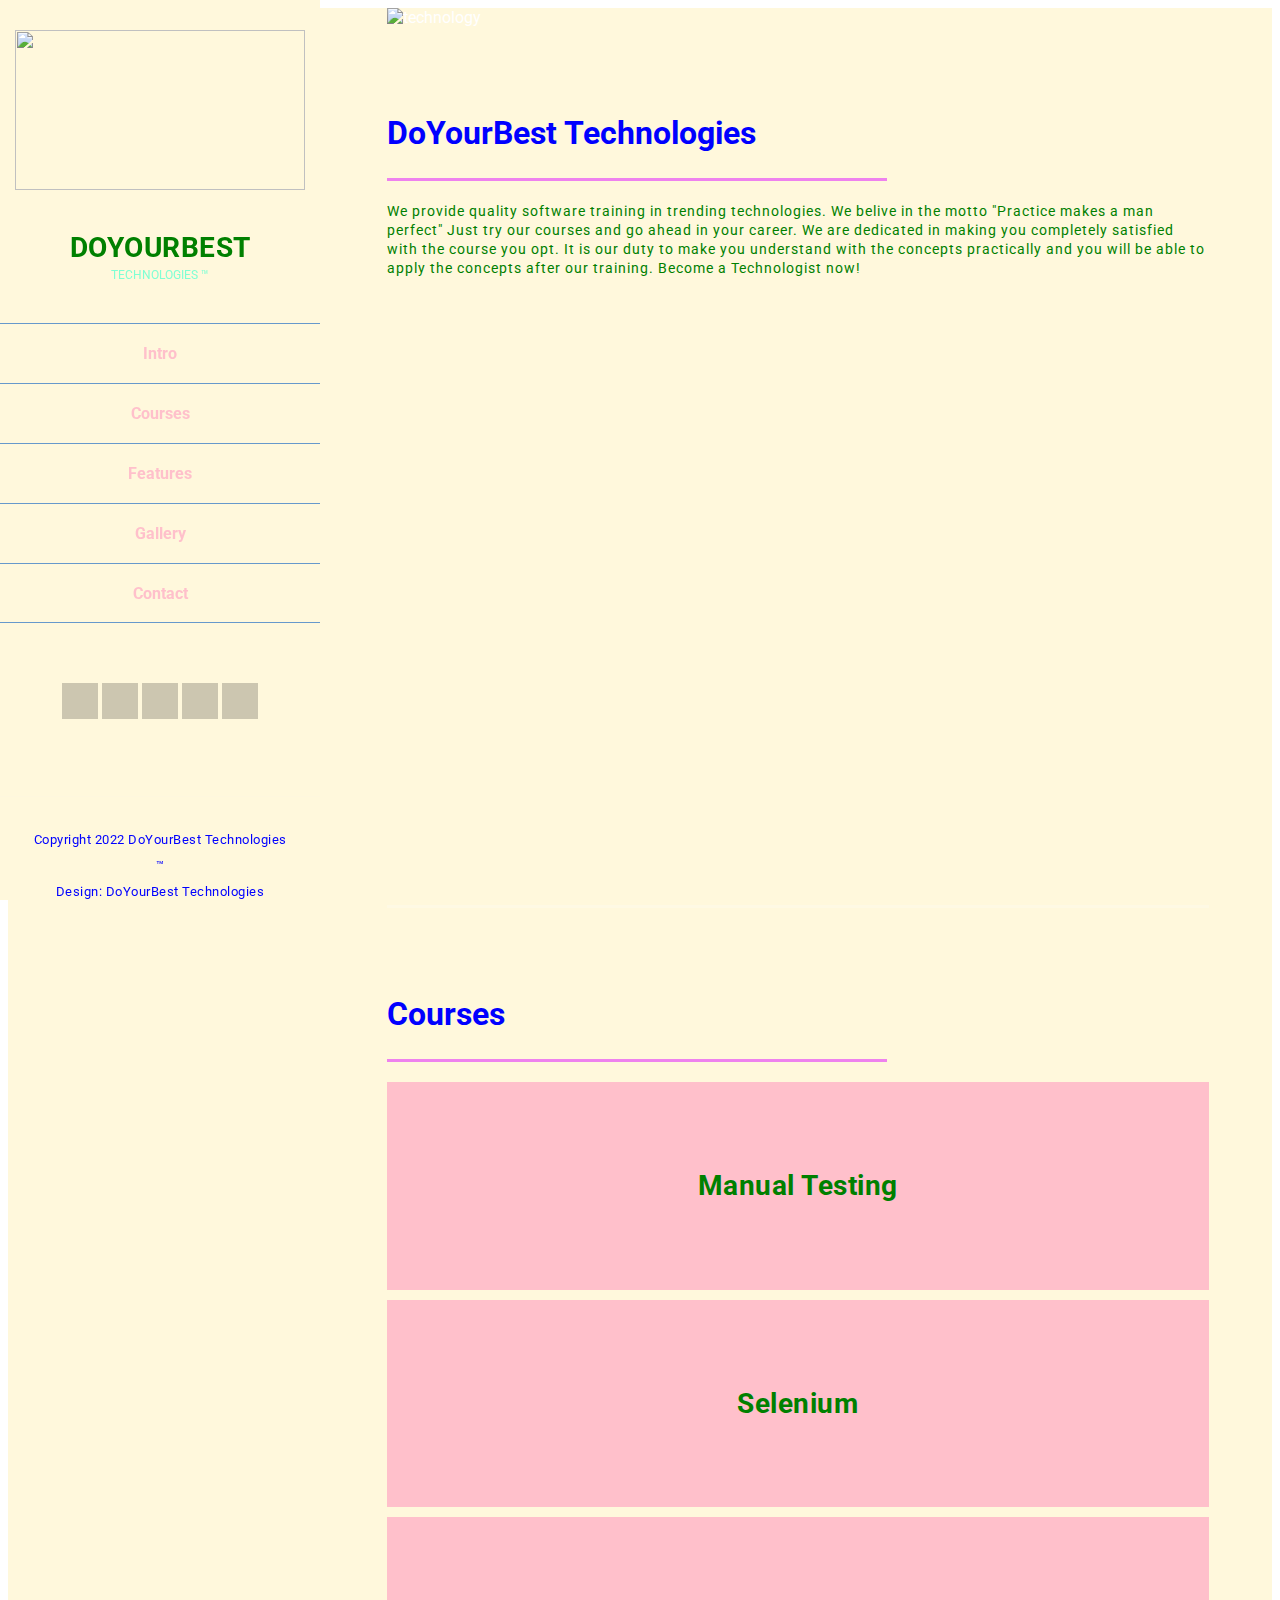
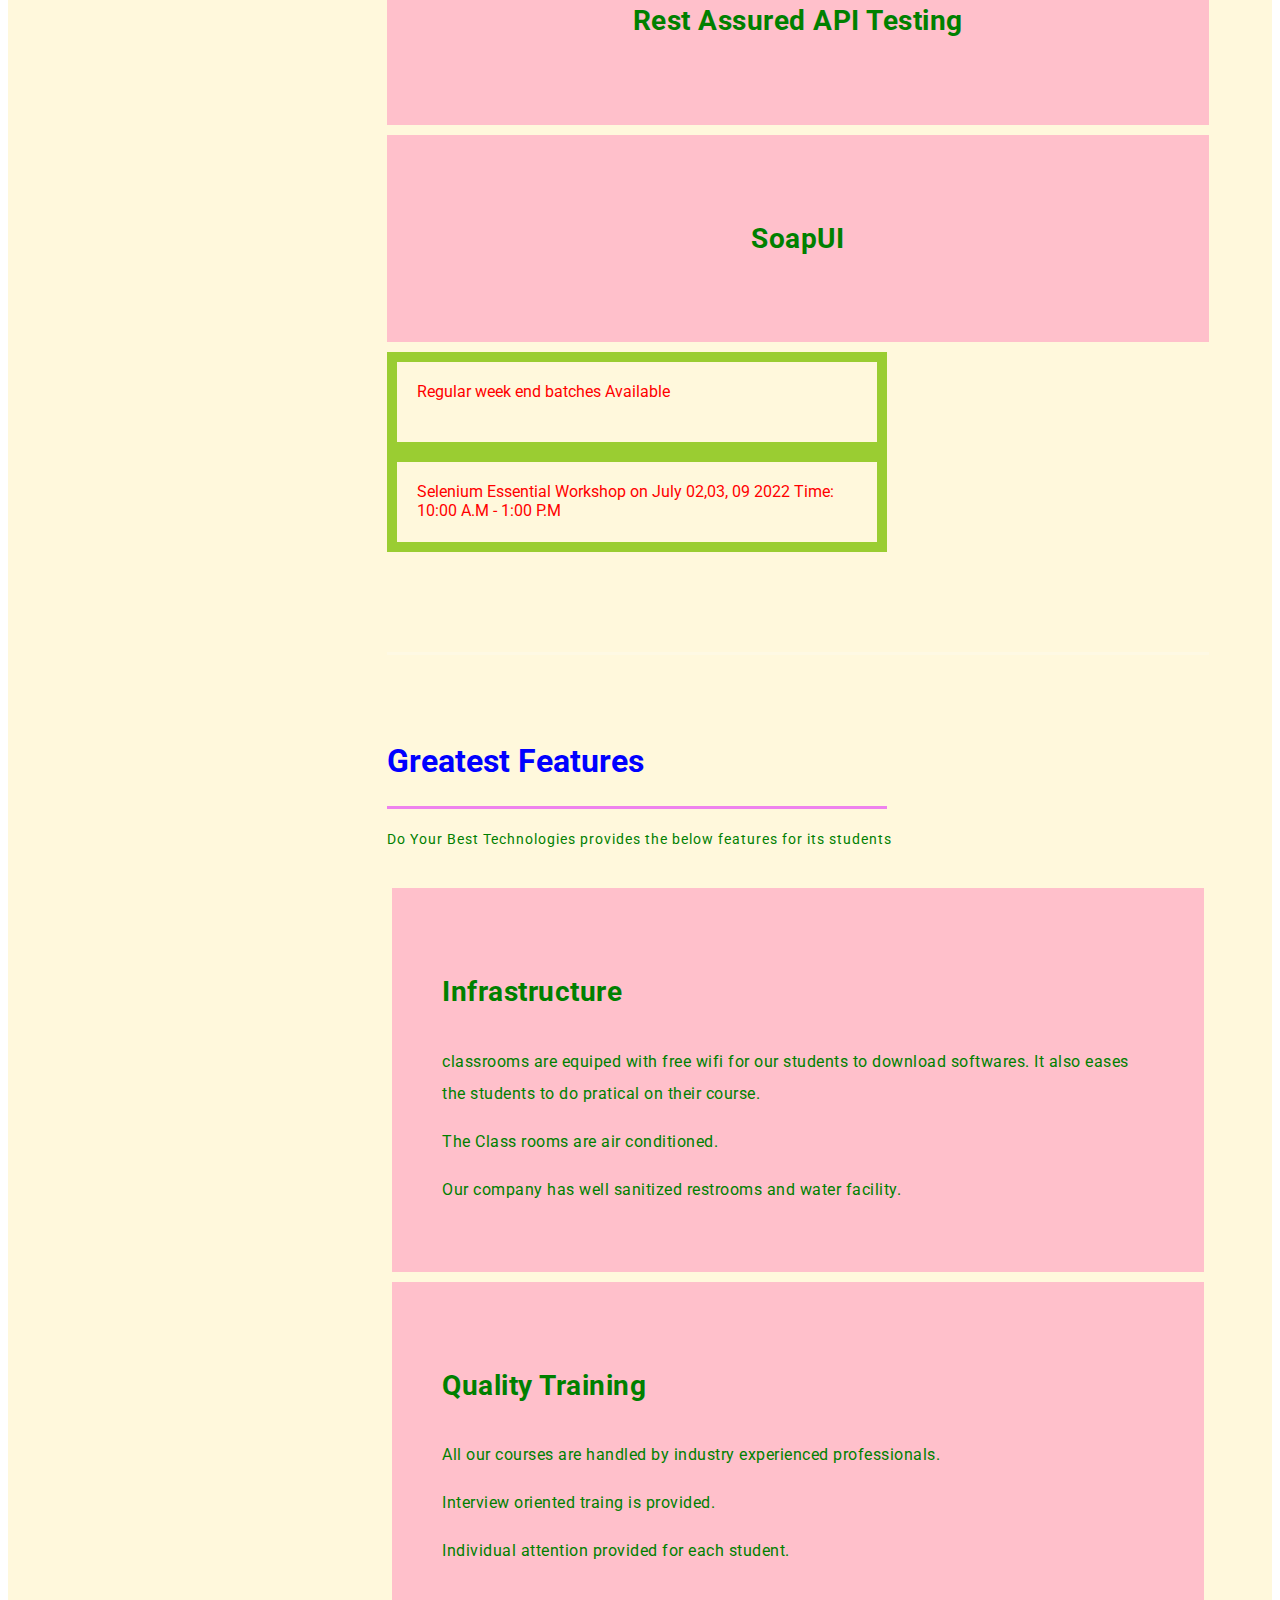
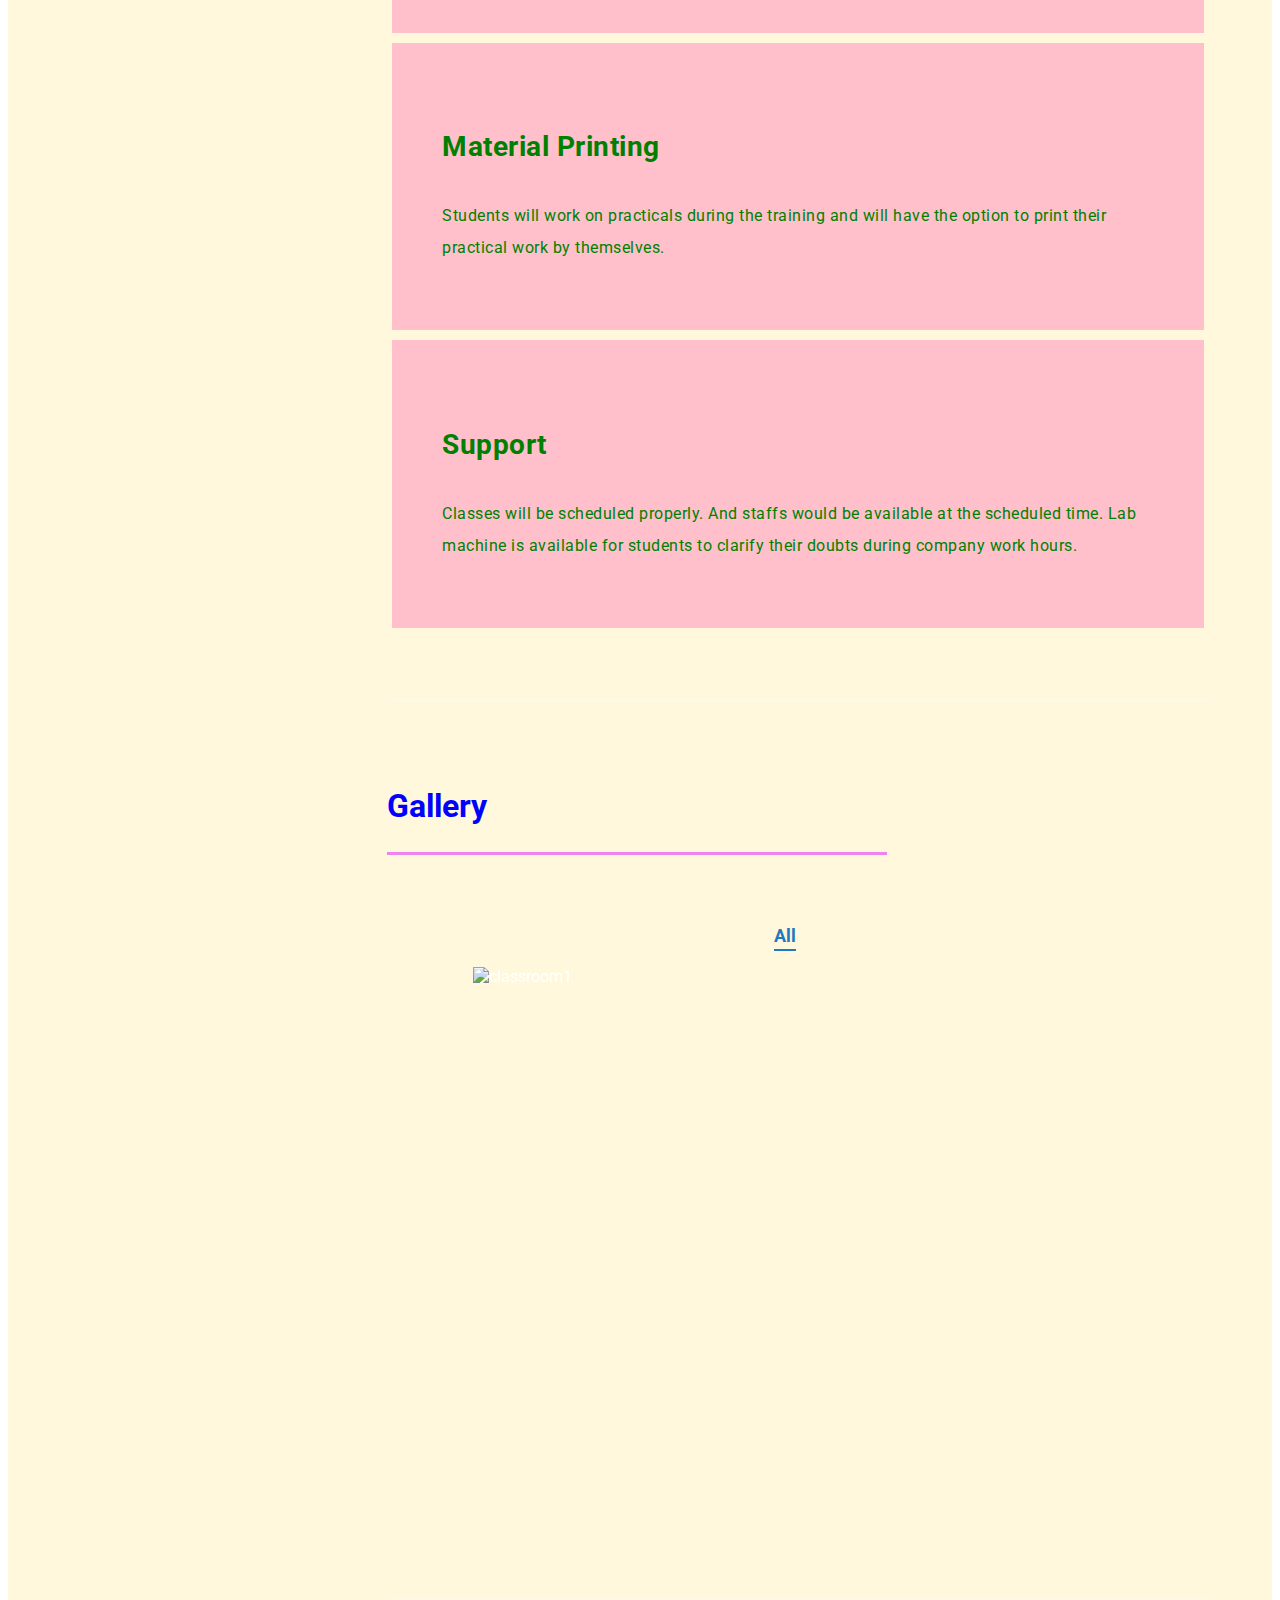
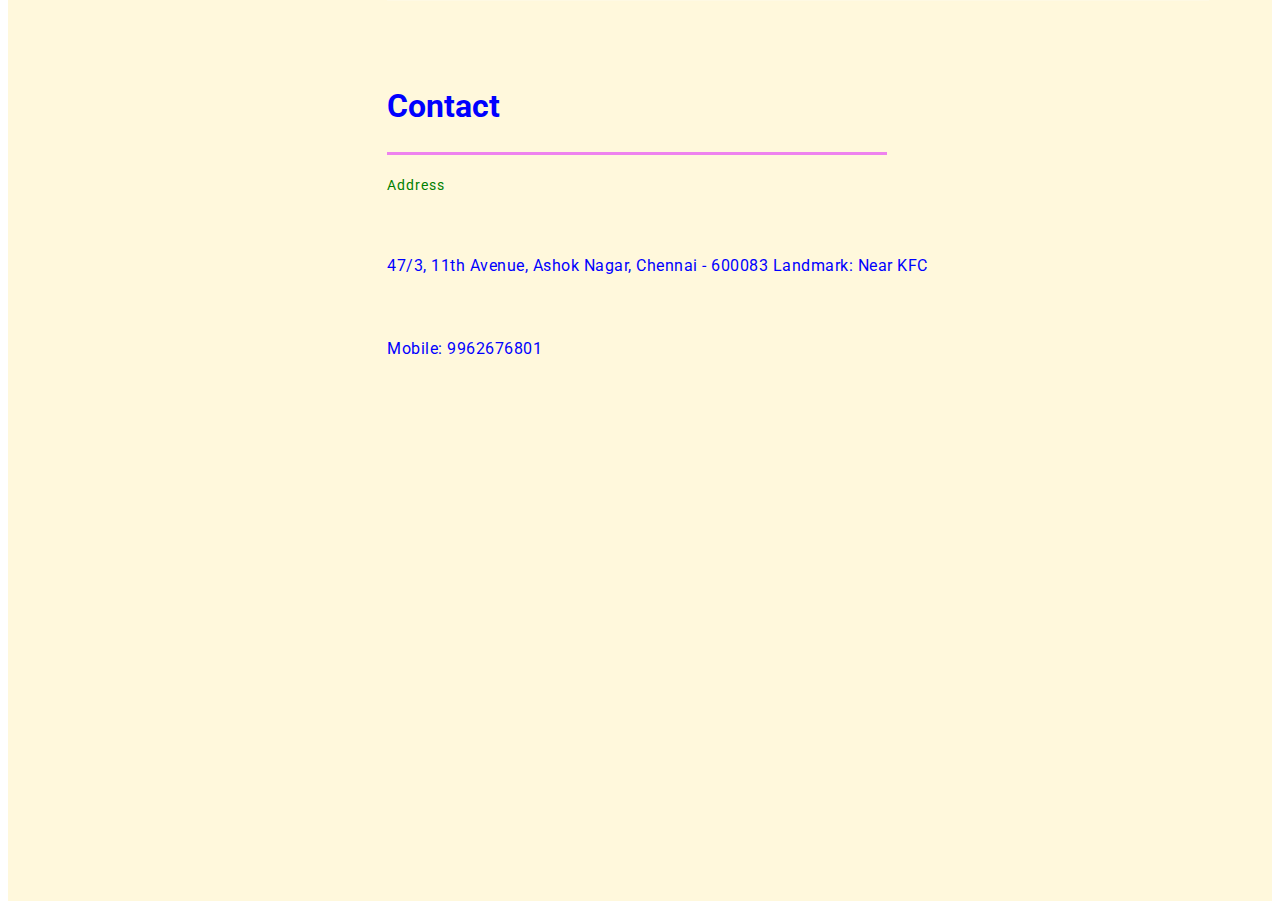
==== commit bdb6fb1c: "Working site" ====
--- a/index.html
+++ b/index.html
@@ -5,7 +5,7 @@
     <meta name="viewport" content="width=device-width, initial-scale=1, shrink-to-fit=no" />
     <title>DoYourBest</title>
     <meta name="description" content="" />
-    <meta name="author" content="Tooplate" />
+    <meta name="author" content="doyourbest" />
     <!-- Bootstrap core CSS -->
     <link href="vendor/bootstrap/css/bootstrap.min.css" rel="stylesheet" />
     <!-- Additional CSS Files -->
@@ -14,6 +14,7 @@
     <link rel="stylesheet" href="assets/css/tooplate-style.css" />
     <link rel="stylesheet" href="assets/css/owl.css" />
     <link rel="stylesheet" href="assets/css/lightbox.css" />
+	<link rel="icon" href="dybicon.jpg"/>
   </head>
 <!--
 Tooplate 2116 Blugoon
@@ -74,7 +75,7 @@
       <section class="section about-me" data-section="section1">
         <div class="container">
         <div class="top-header">
-        	<img src="tech.jpg" alt="technology" />
+        	<img src="tech.jpg" alt="technology" </img>
         </div>
           <div class="section-heading">
           
@@ -96,31 +97,39 @@
 			    <div class="row">
             <div class="col-md-6">
               <div class="service-item">
-              <h4><center>Big Data</center></h4>
+              <h4><center>Manual Testing</center></h4>
                               
               </div>
             </div>
 			  <div class="col-md-6">
               <div class="service-item">
-              <h4><center>Cloud Computing</center></h4>
+              <h4><center>Selenium</center></h4>
                               
               </div>
             </div>
 			         
 			  <div class="col-md-6">
               <div class="service-item">
-              <h4><center>Software Dev</center></h4>
+              <h4><center>Rest Assured API Testing</center></h4>
                               
               </div>
             </div>
 			
 			  <div class="col-md-6">
               <div class="service-item">
-              <h4><center>Software Testing</center></h4>
+              <h4><center>SoapUI</center></h4>
                               
               </div>
-            </div>
-			 </div>
+              </div>
+            </div>
+			<div class="bordered">
+Regular week end batches Available
+</div>
+			<div class="bordered">
+Selenium Essential Workshop on July 02,03, 09 2022 Time: 10:00 A.M - 1:00 P.M
+</div>
+			
+			
 	
       </section>
 
@@ -216,12 +225,14 @@
           <div class="section-heading">
             <h2>Contact</h2>
             <div class="line-dec"></div>
-            <span>Please fill the form to get a call from our consultants</span>
+            <span>Address</span>
           </div>
           <div class="row">
             <div class="right-content">
               <div class="container">
-            <iframe src="https://smahendrancs.getform.com/59m9n" width="600" height="450" style="border:0;" allowfullscreen="" loading="lazy"></iframe>
+          <p class="ex">47/3, 11th Avenue, Ashok Nagar, Chennai - 600083  Landmark: Near KFC</p>  
+		   <br>
+		  <p class="ex"> Mobile: 9962676801</p>
               </div>
             </div>
           </div>
--- a/assets/css/tooplate-style.css
+++ b/assets/css/tooplate-style.css
@@ -60,7 +60,16 @@
     color: green;
     letter-spacing: 0.5px;
 }
-
+  .bordered {
+    width: 500px;
+    height: 100px;
+    padding: 20px;
+    border: 10px solid yellowgreen;
+	color: red;
+  }
+  p.ex {
+  color: rgb(0,0,255);
+}
 img {
     width: 100%;
 	height: 350px;
